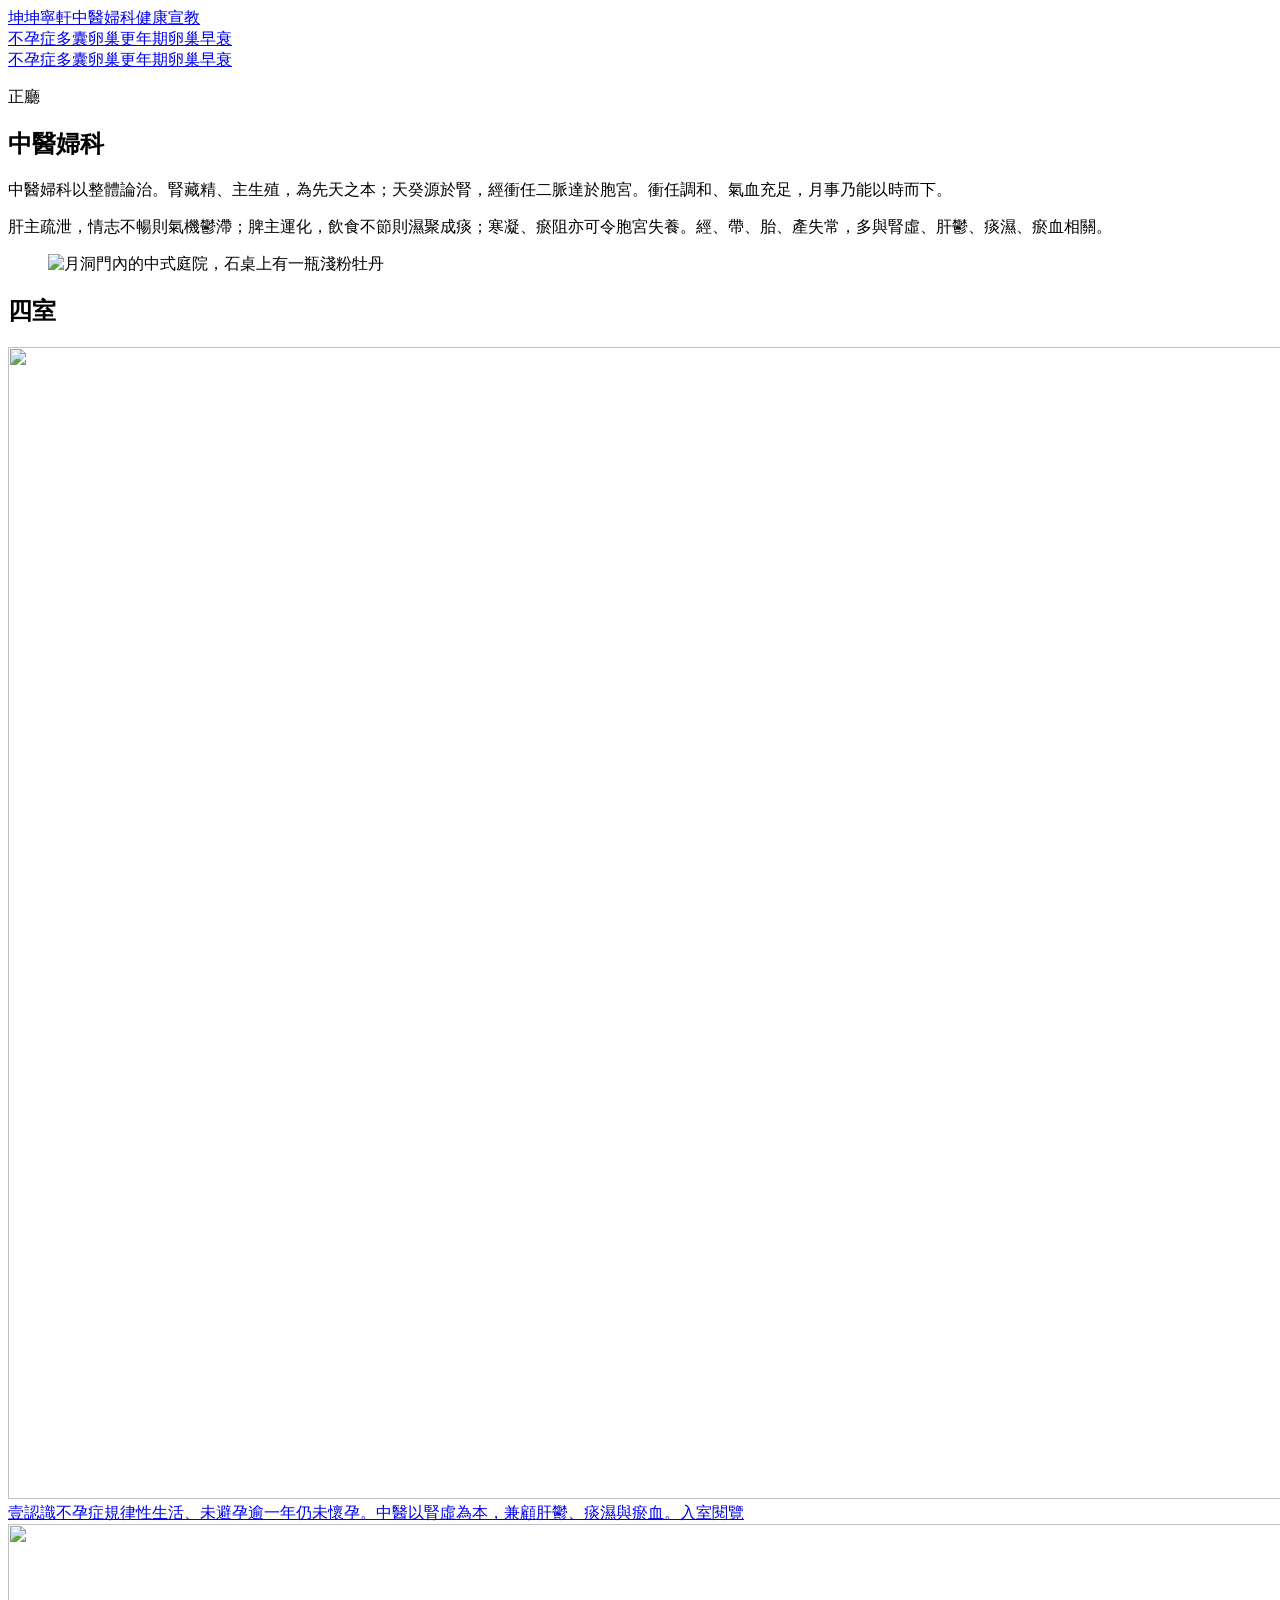
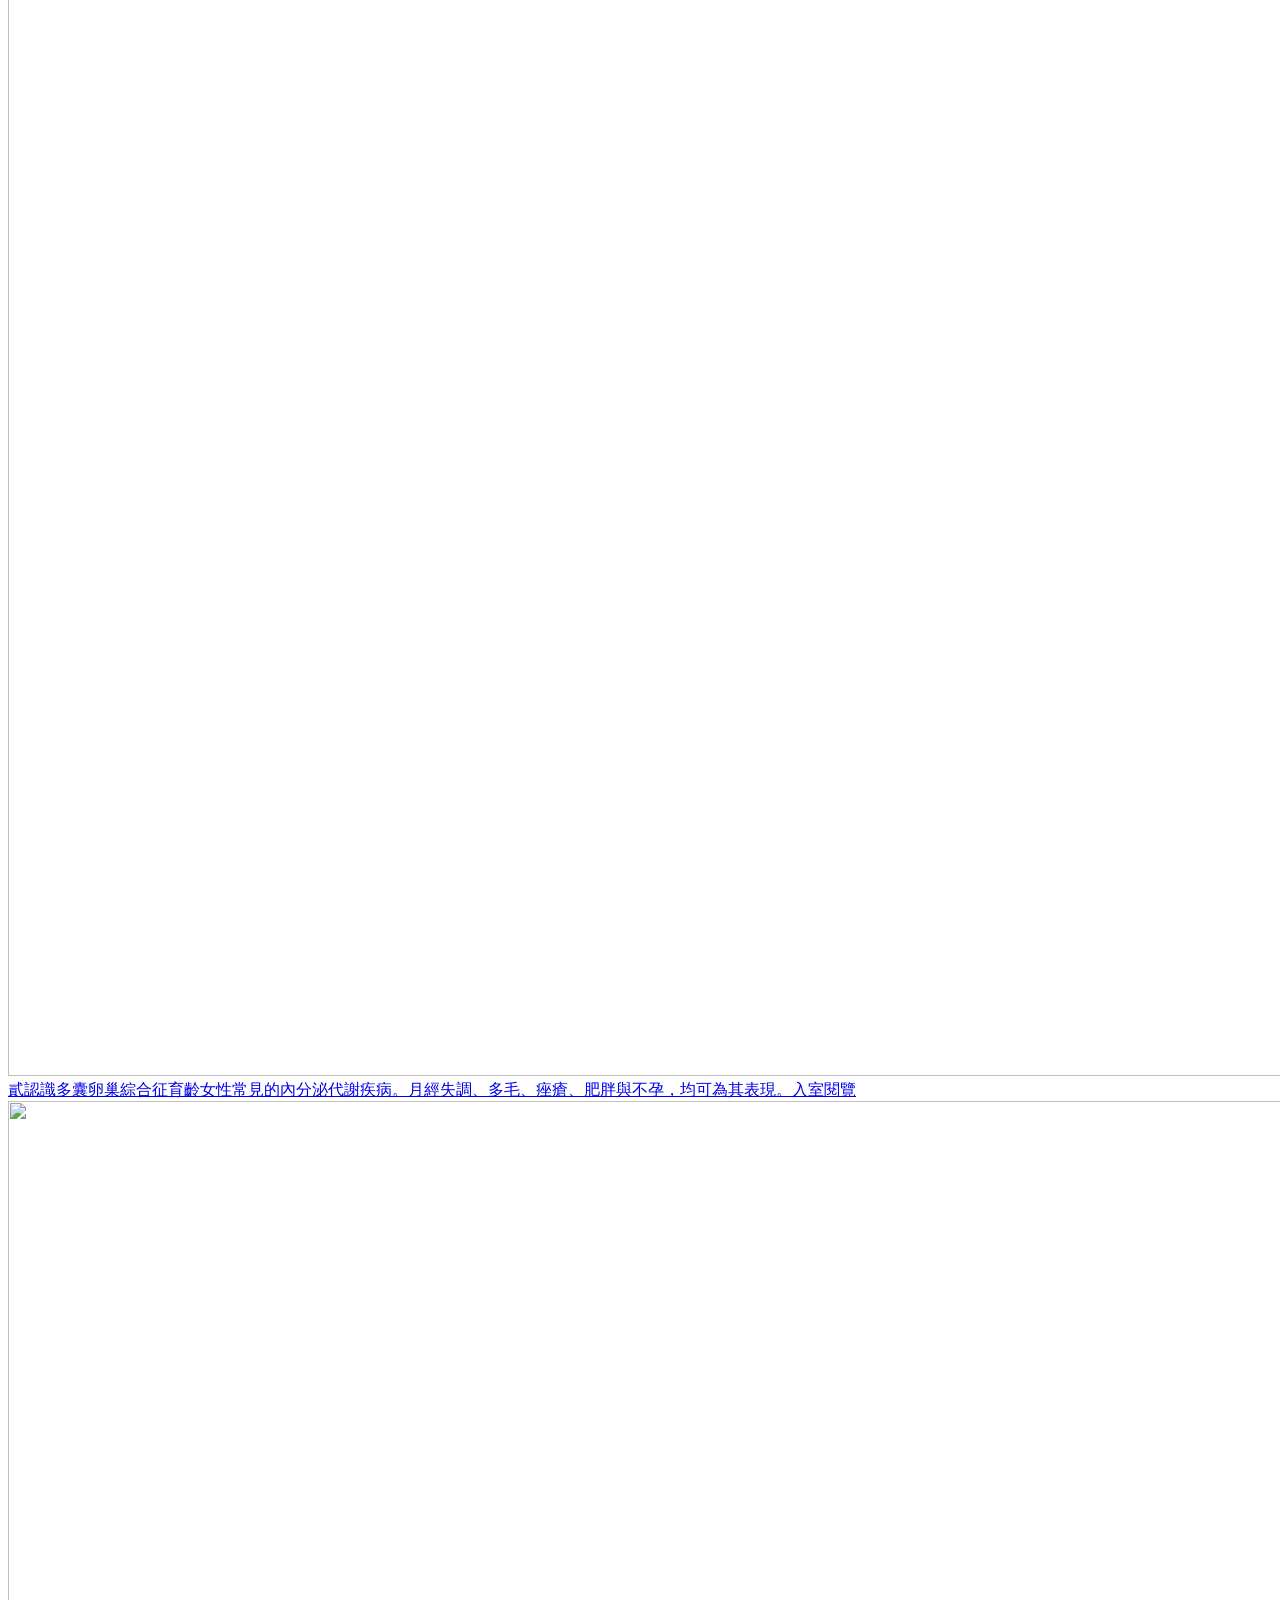
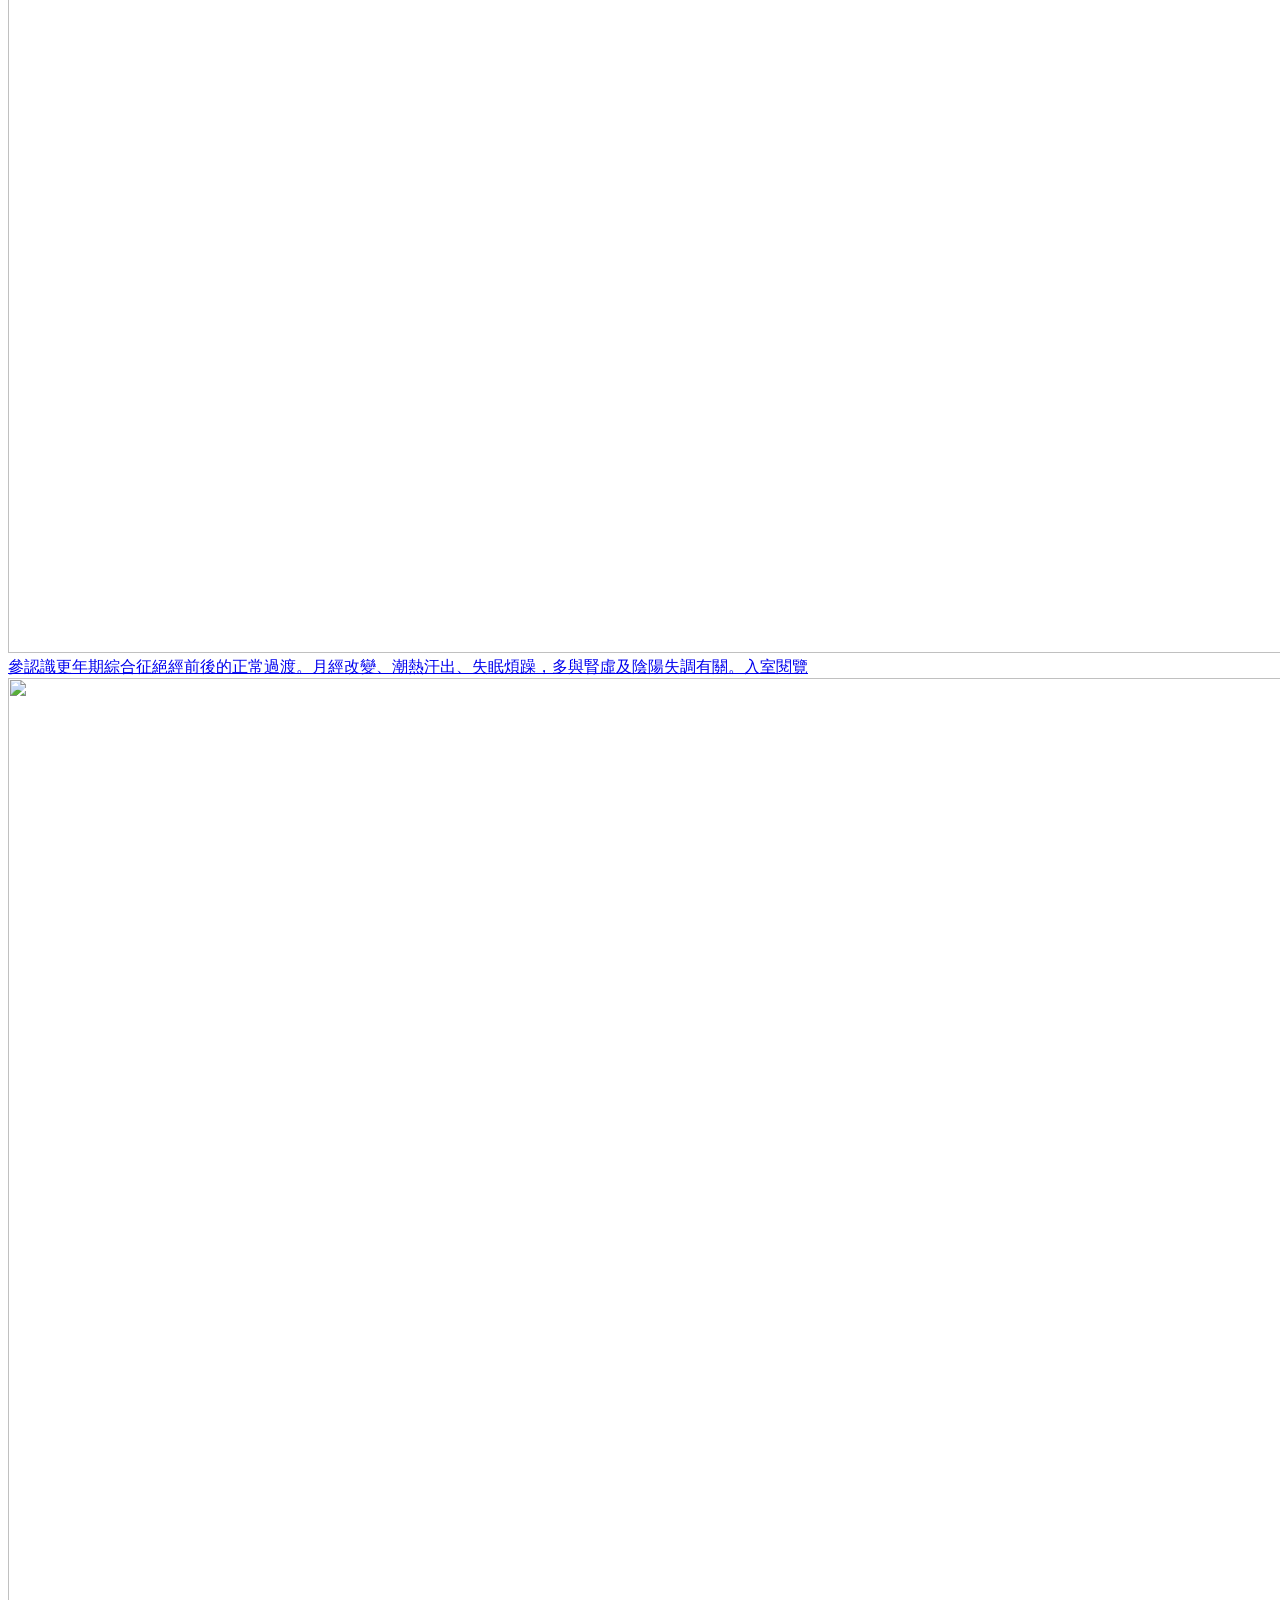
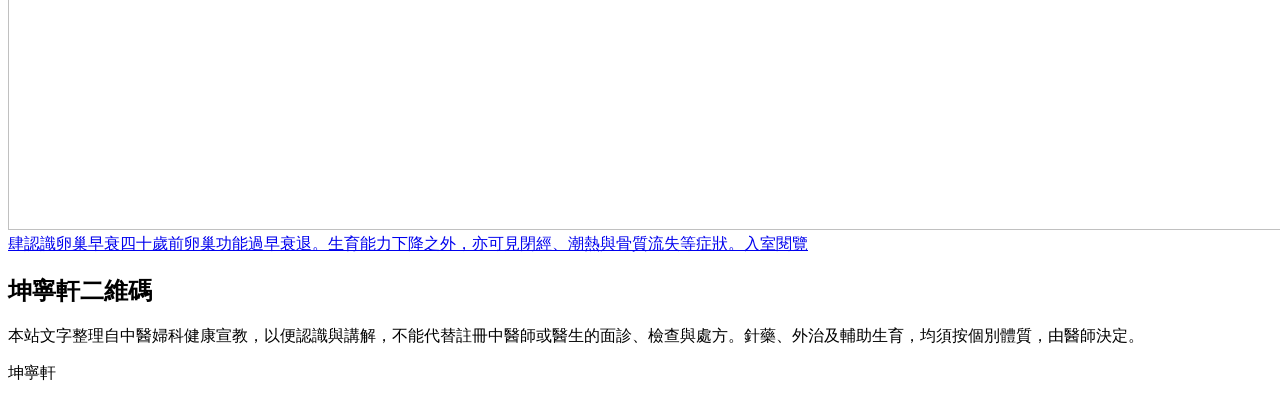
==== index.html @ 0f3685d6 "Mirror site for GitHub Pages /fuke/" ====
<!DOCTYPE html><html lang="zh-Hant" class="antialiased"><head><meta name="twitter:card" content="summary_large_image"><meta property="og:title" content="坤寧軒"><meta property="og:image" content="https://tcmmacau.github.io/fuke/og.jpg"><meta property="og:image:width" content="1200"><meta property="og:image:height" content="630"><meta charSet="utf-8"/><meta name="viewport" content="width=device-width, initial-scale=1"/><link rel="preload" as="image" href="/fuke/images/hero.jpg"/><link rel="stylesheet" href="https://fonts.googleapis.com/css2?family=Noto+Sans+TC:wght@400;500;600&amp;family=Noto+Serif+TC:wght@600;700&amp;display=swap" data-precedence="default"/><link rel="stylesheet" href="/fuke/assets/styles-C9gx3ljH.css" data-precedence="default"/><title>坤寧軒 · 中醫婦科健康宣教</title><meta name="description" content="中醫婦科健康宣教。正廳入內，分四室介紹不孕症、多囊卵巢綜合征、更年期綜合征與卵巢早衰。"/><meta name="theme-color" content="#f6f1e7"/><link rel="modulepreload" href="/fuke/assets/index-DSu3chC8.js"/><link rel="modulepreload" href="/fuke/assets/routes-CISW6oHC.js"/><link rel="modulepreload" href="/fuke/assets/shell-BlpF7mNa.js"/><link rel="icon" type="image/svg+xml" href="/fuke/favicon.svg"/><link rel="preconnect" href="https://fonts.googleapis.com"/><link rel="preconnect" href="https://fonts.gstatic.com" crossorigin="anonymous"/><link rel="manifest" href="/fuke/__grok/manifest.webmanifest"/><link rel="apple-touch-icon" href="/fuke/__grok/icon-180.png"/><meta name="apple-mobile-web-app-title" content="坤寧軒"><meta name="apple-mobile-web-app-status-bar-style" content="black"></head><body><!--$--><div class="flex min-h-screen flex-col"><header class="sticky top-0 z-10 border-b border-line bg-surface/90 backdrop-blur-sm"><div class="h-1 bg-cinnabar"></div><div class="mx-auto flex max-w-5xl items-center justify-between gap-4 px-5 py-3"><a class="flex min-h-11 items-center gap-3 active" href="/fuke/" data-status="active" aria-current="page"><span class="grid size-11 shrink-0 place-items-center border border-cinnabar font-serif text-lg text-cinnabar">坤</span><span><span class="block font-serif text-xl leading-none text-ink">坤寧軒</span><span class="mt-1 block text-sm text-muted">中醫婦科健康宣教</span></span></a><nav class="hidden items-center gap-1 md:flex" aria-label="各室"><a class="min-h-11 px-3 py-2 text-sm text-muted" href="/fuke/rooms/infertility">不孕症</a><a class="min-h-11 px-3 py-2 text-sm text-muted" href="/fuke/rooms/pcos">多囊卵巢</a><a class="min-h-11 px-3 py-2 text-sm text-muted" href="/fuke/rooms/menopause">更年期</a><a class="min-h-11 px-3 py-2 text-sm text-muted" href="/fuke/rooms/poi">卵巢早衰</a></nav></div><nav class="flex gap-1 overflow-x-auto px-5 pb-3 md:hidden" aria-label="各室"><a class="shrink-0 px-3 py-2 text-sm border border-line text-muted" href="/fuke/rooms/infertility">不孕症</a><a class="shrink-0 px-3 py-2 text-sm border border-line text-muted" href="/fuke/rooms/pcos">多囊卵巢</a><a class="shrink-0 px-3 py-2 text-sm border border-line text-muted" href="/fuke/rooms/menopause">更年期</a><a class="shrink-0 px-3 py-2 text-sm border border-line text-muted" href="/fuke/rooms/poi">卵巢早衰</a></nav></header><div class="flex-1"><main><section class="mx-auto grid max-w-5xl items-start gap-8 px-5 py-10 md:grid-cols-2 md:py-16"><div><p class="font-serif text-cinnabar">正廳</p><h1 class="mt-3 font-serif text-4xl leading-tight text-ink md:text-5xl">中醫婦科</h1><p class="body-text mt-6 leading-relaxed text-ink">中醫婦科以整體論治。腎藏精、主生殖，為先天之本；天癸源於腎，經衝任二脈達於胞宮。衝任調和、氣血充足，月事乃能以時而下。</p><p class="body-text mt-4 leading-relaxed text-ink">肝主疏泄，情志不暢則氣機鬱滯；脾主運化，飲食不節則濕聚成痰；寒凝、瘀阻亦可令胞宮失養。經、帶、胎、產失常，多與腎虛、肝鬱、痰濕、瘀血相關。</p></div><figure class="overflow-hidden rounded-card border border-line bg-surface shadow-sm"><img src="/fuke/images/hero.jpg" alt="月洞門內的中式庭院，石桌上有一瓶淺粉牡丹" width="1792" height="1008" class="aspect-video w-full object-cover"/></figure></section><section class="mx-auto max-w-5xl px-5 pb-4" aria-labelledby="rooms-heading"><div class="mb-6 flex items-end justify-between gap-4 border-t border-line pt-8"><h2 id="rooms-heading" class="font-serif text-2xl text-ink">四室</h2></div><div class="grid gap-5 sm:grid-cols-2"><a class="group flex flex-col overflow-hidden rounded-card border border-line bg-surface shadow-sm transition-colors duration-200 hover:border-cinnabar active:scale-[0.96]" href="/fuke/rooms/infertility"><img src="/fuke/images/infertility.jpg" alt="" width="1728" height="1152" loading="lazy" class="aspect-video w-full object-cover"/><span class="flex flex-1 flex-col gap-3 p-5"><span class="font-serif text-cinnabar">壹</span><span class="font-serif text-2xl text-ink">認識不孕症</span><span class="body-text leading-relaxed text-muted">規律性生活、未避孕逾一年仍未懷孕。中醫以腎虛為本，兼顧肝鬱、痰濕與瘀血。</span><span class="mt-auto pt-2 text-sm text-cinnabar">入室閱覽</span></span></a><a class="group flex flex-col overflow-hidden rounded-card border border-line bg-surface shadow-sm transition-colors duration-200 hover:border-cinnabar active:scale-[0.96]" href="/fuke/rooms/pcos"><img src="/fuke/images/pcos.jpg" alt="" width="1728" height="1152" loading="lazy" class="aspect-video w-full object-cover"/><span class="flex flex-1 flex-col gap-3 p-5"><span class="font-serif text-cinnabar">貳</span><span class="font-serif text-2xl text-ink">認識多囊卵巢綜合征</span><span class="body-text leading-relaxed text-muted">育齡女性常見的內分泌代謝疾病。月經失調、多毛、痤瘡、肥胖與不孕，均可為其表現。</span><span class="mt-auto pt-2 text-sm text-cinnabar">入室閱覽</span></span></a><a class="group flex flex-col overflow-hidden rounded-card border border-line bg-surface shadow-sm transition-colors duration-200 hover:border-cinnabar active:scale-[0.96]" href="/fuke/rooms/menopause"><img src="/fuke/images/menopause.jpg" alt="" width="1728" height="1152" loading="lazy" class="aspect-video w-full object-cover"/><span class="flex flex-1 flex-col gap-3 p-5"><span class="font-serif text-cinnabar">參</span><span class="font-serif text-2xl text-ink">認識更年期綜合征</span><span class="body-text leading-relaxed text-muted">絕經前後的正常過渡。月經改變、潮熱汗出、失眠煩躁，多與腎虛及陰陽失調有關。</span><span class="mt-auto pt-2 text-sm text-cinnabar">入室閱覽</span></span></a><a class="group flex flex-col overflow-hidden rounded-card border border-line bg-surface shadow-sm transition-colors duration-200 hover:border-cinnabar active:scale-[0.96]" href="/fuke/rooms/poi"><img src="/fuke/images/poi.jpg" alt="" width="1728" height="1152" loading="lazy" class="aspect-video w-full object-cover"/><span class="flex flex-1 flex-col gap-3 p-5"><span class="font-serif text-cinnabar">肆</span><span class="font-serif text-2xl text-ink">認識卵巢早衰</span><span class="body-text leading-relaxed text-muted">四十歲前卵巢功能過早衰退。生育能力下降之外，亦可見閉經、潮熱與骨質流失等症狀。</span><span class="mt-auto pt-2 text-sm text-cinnabar">入室閱覽</span></span></a></div></section><section class="mx-auto flex max-w-5xl flex-col items-center px-5 pt-12 pb-4" aria-labelledby="qr-heading"><h2 id="qr-heading" class="sr-only">坤寧軒二維碼</h2><div class="w-full max-w-[420px]" aria-busy="true"><div class="aspect-square w-full border border-line bg-surface"></div></div></section></main></div><footer class="mt-16 border-t border-line"><div class="mx-auto max-w-5xl px-5 py-8"><p class="body-text mx-auto max-w-3xl text-sm leading-relaxed text-muted">本站文字整理自中醫婦科健康宣教，以便認識與講解，不能代替註冊中醫師或醫生的面診、檢查與處方。針藥、外治及輔助生育，均須按個別體質，由醫師決定。</p><p class="mx-auto mt-4 max-w-3xl font-serif text-ink">坤寧軒</p></div></footer></div><!--/$--><script data-tsr-stream-part="">(self.$R=self.$R||{})["tsr"]=[];self.$_TSR={h(){this.hydrated=!0,this.c()},e(){this.streamEnded=!0,this.c()},c(){this.hydrated&&this.streamEnded&&(delete self.$_TSR,delete self.$R.tsr)},p(e){this.initialized?e():this.buffer.push(e)},buffer:[]};$_TSR.router=($R=>$R[0]={manifest:$R[1]={routes:$R[2]={__root__:$R[3]={preloads:$R[4]=["/fuke/assets/index-DSu3chC8.js"],scripts:$R[5]=[$R[6]={attrs:$R[7]={type:"module",async:!0,src:"/fuke/assets/index-DSu3chC8.js"}}]},"/":$R[8]={preloads:$R[9]=["/fuke/assets/routes-CISW6oHC.js","/fuke/assets/shell-BlpF7mNa.js"]}}},matches:$R[10]=[$R[11]={i:"__root__ ",u:1792129127802,s:"success",ssr:!0},$R[12]={i:"  ",u:1792129127802,s:"success",ssr:!0}]})($R["tsr"]);$_TSR.e();{let s=document.currentScript,p;while((p=s.previousElementSibling)&&p.hasAttribute('data-tsr-stream-part'))p.remove();s.remove()}</script><script type="module" async="" src="/fuke/assets/index-DSu3chC8.js"></script><script>document.currentScript.remove();/*$tsr-stream-boundary*/</script></body></html>
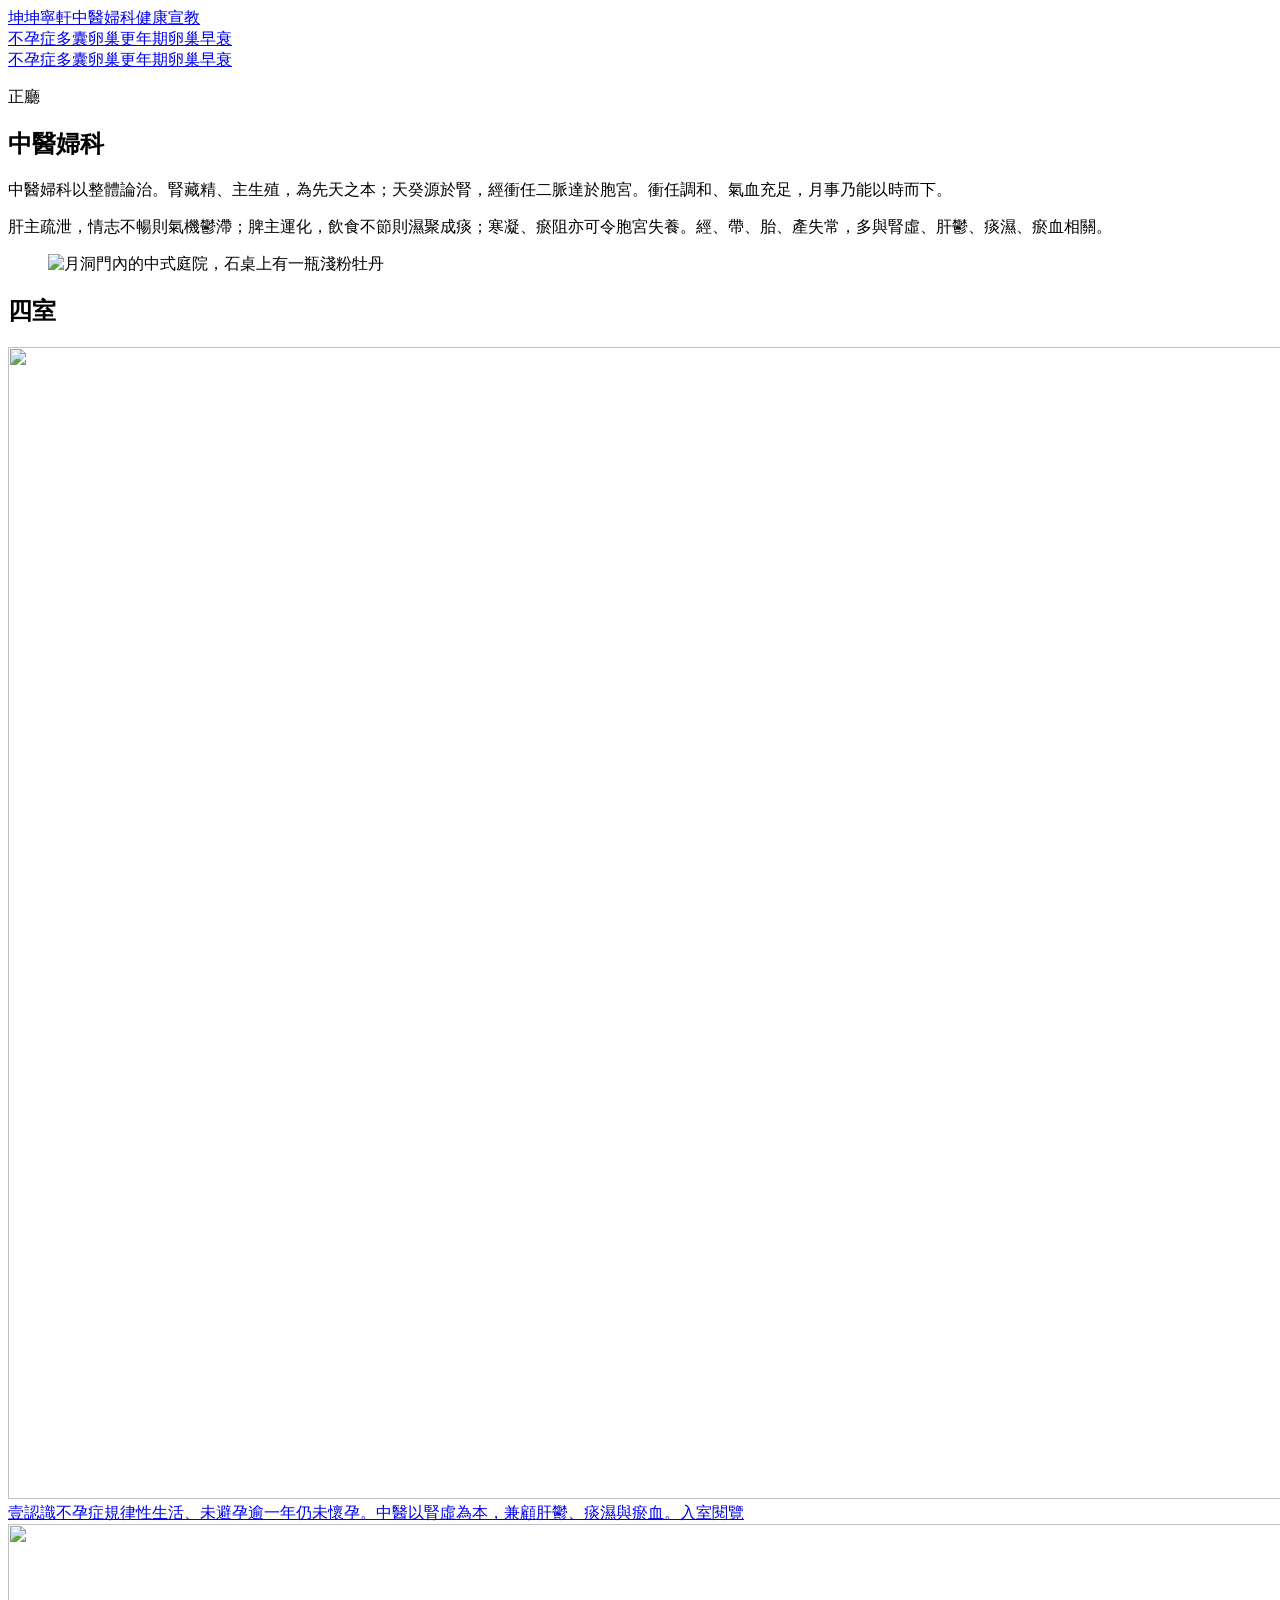
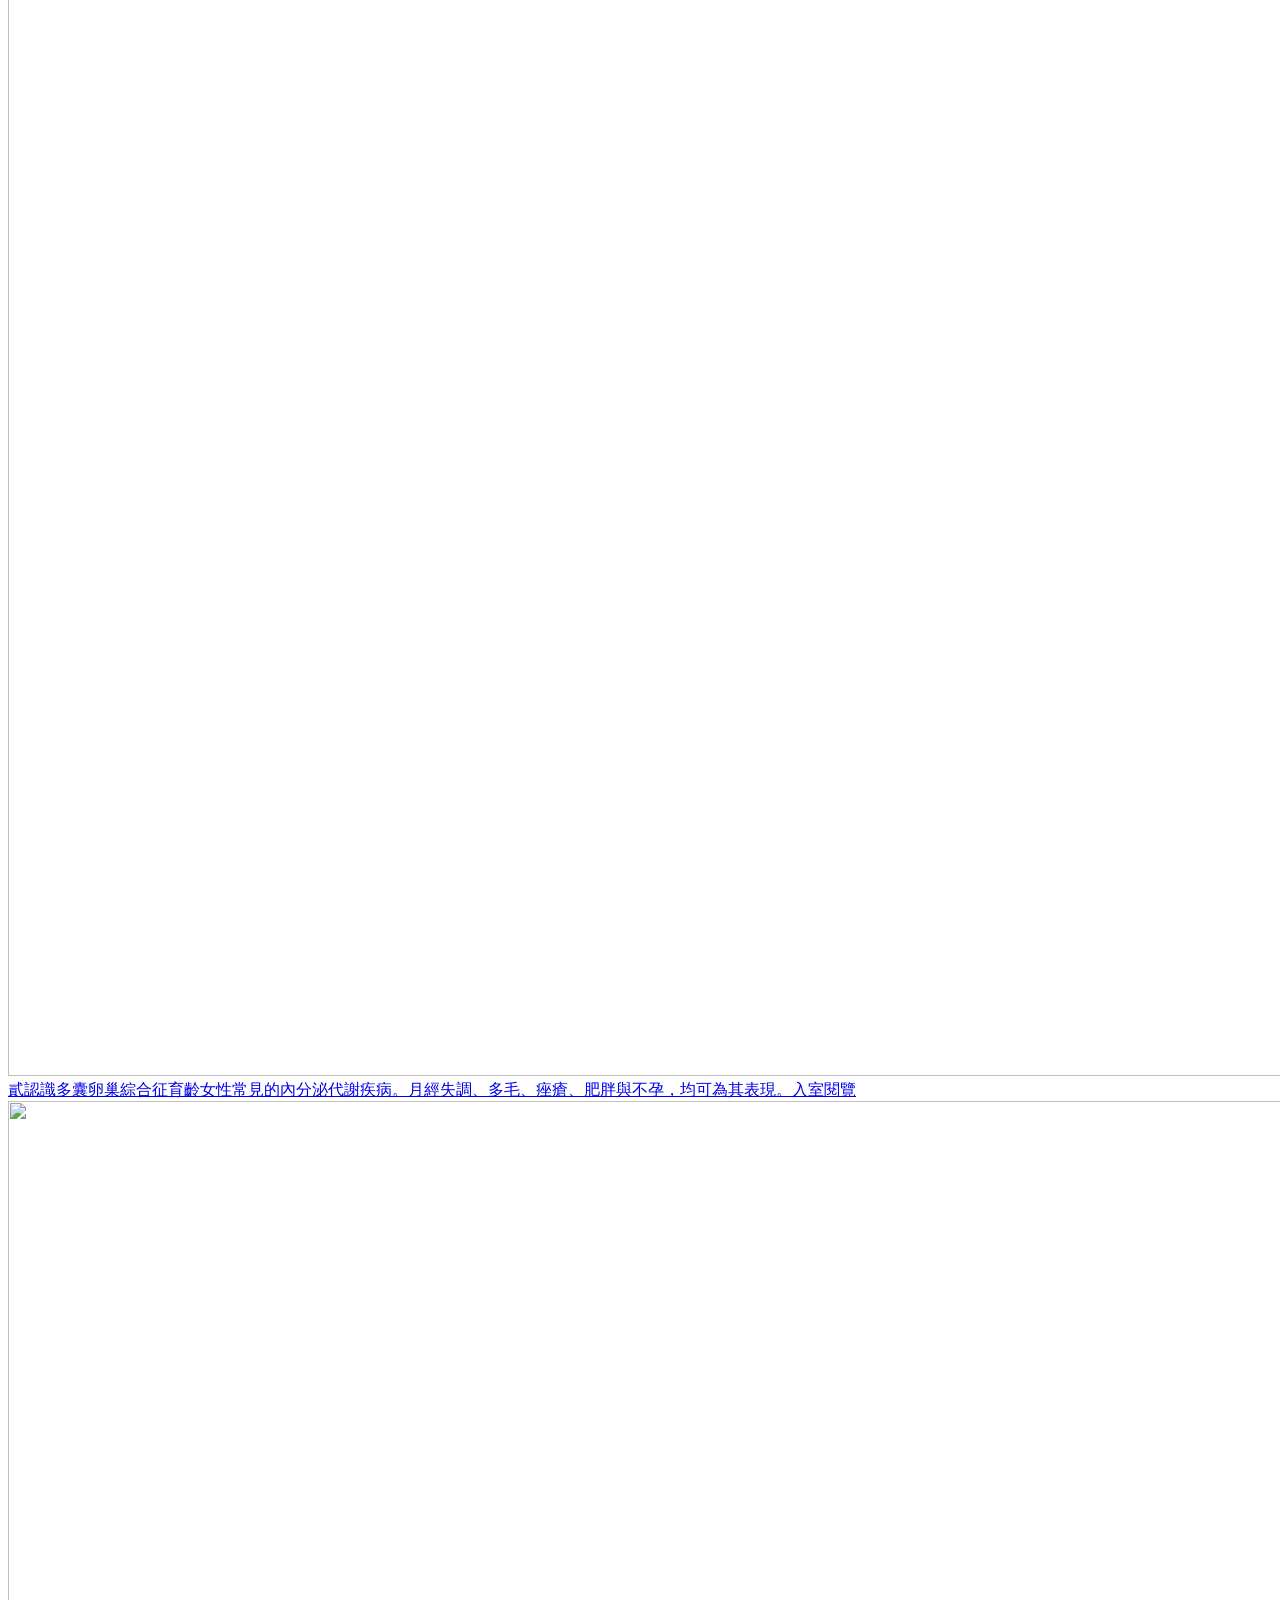
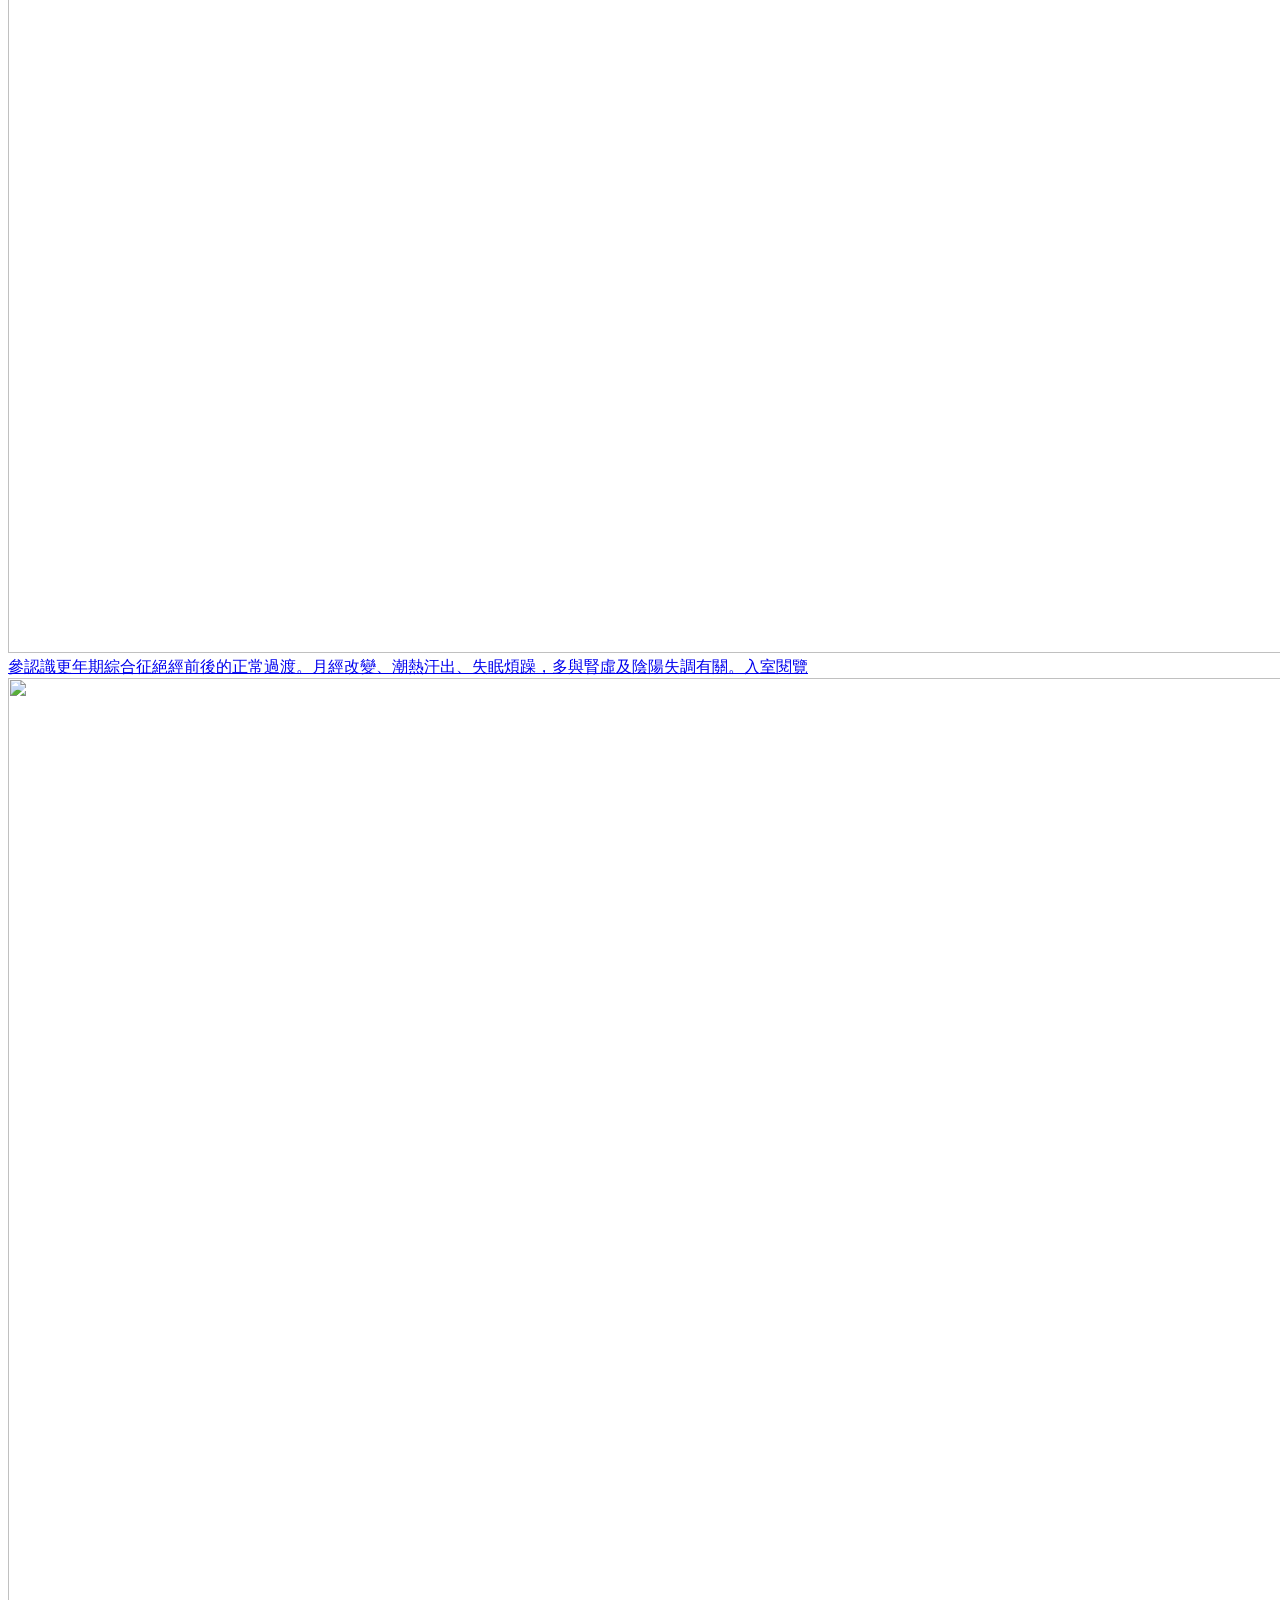
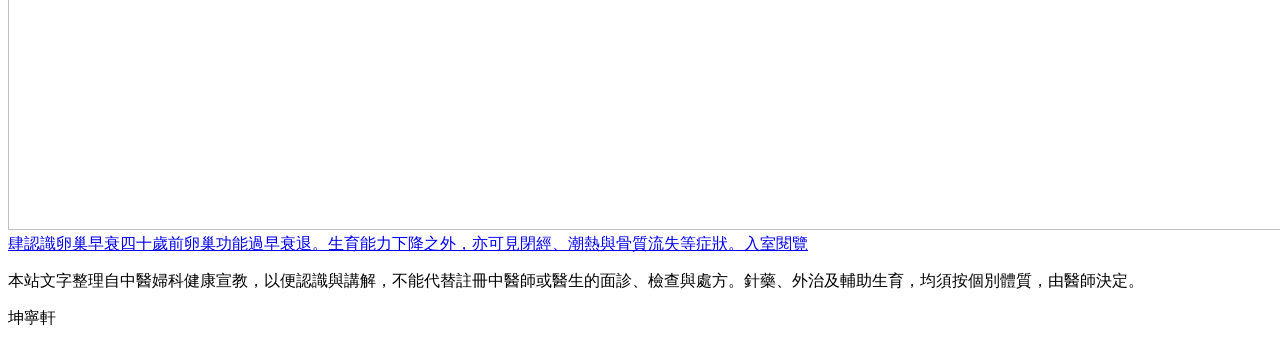
==== commit 1aa1218d: "Remove on-site QR code section" ====
--- a/index.html
+++ b/index.html
@@ -1 +1 @@
-<!DOCTYPE html><html lang="zh-Hant" class="antialiased"><head><meta name="twitter:card" content="summary_large_image"><meta property="og:title" content="坤寧軒"><meta property="og:image" content="https://tcmmacau.github.io/fuke/og.jpg"><meta property="og:image:width" content="1200"><meta property="og:image:height" content="630"><meta charSet="utf-8"/><meta name="viewport" content="width=device-width, initial-scale=1"/><link rel="preload" as="image" href="/fuke/images/hero.jpg"/><link rel="stylesheet" href="https://fonts.googleapis.com/css2?family=Noto+Sans+TC:wght@400;500;600&amp;family=Noto+Serif+TC:wght@600;700&amp;display=swap" data-precedence="default"/><link rel="stylesheet" href="/fuke/assets/styles-C9gx3ljH.css" data-precedence="default"/><title>坤寧軒 · 中醫婦科健康宣教</title><meta name="description" content="中醫婦科健康宣教。正廳入內，分四室介紹不孕症、多囊卵巢綜合征、更年期綜合征與卵巢早衰。"/><meta name="theme-color" content="#f6f1e7"/><link rel="modulepreload" href="/fuke/assets/index-DSu3chC8.js"/><link rel="modulepreload" href="/fuke/assets/routes-CISW6oHC.js"/><link rel="modulepreload" href="/fuke/assets/shell-BlpF7mNa.js"/><link rel="icon" type="image/svg+xml" href="/fuke/favicon.svg"/><link rel="preconnect" href="https://fonts.googleapis.com"/><link rel="preconnect" href="https://fonts.gstatic.com" crossorigin="anonymous"/><link rel="manifest" href="/fuke/__grok/manifest.webmanifest"/><link rel="apple-touch-icon" href="/fuke/__grok/icon-180.png"/><meta name="apple-mobile-web-app-title" content="坤寧軒"><meta name="apple-mobile-web-app-status-bar-style" content="black"></head><body><!--$--><div class="flex min-h-screen flex-col"><header class="sticky top-0 z-10 border-b border-line bg-surface/90 backdrop-blur-sm"><div class="h-1 bg-cinnabar"></div><div class="mx-auto flex max-w-5xl items-center justify-between gap-4 px-5 py-3"><a class="flex min-h-11 items-center gap-3 active" href="/fuke/" data-status="active" aria-current="page"><span class="grid size-11 shrink-0 place-items-center border border-cinnabar font-serif text-lg text-cinnabar">坤</span><span><span class="block font-serif text-xl leading-none text-ink">坤寧軒</span><span class="mt-1 block text-sm text-muted">中醫婦科健康宣教</span></span></a><nav class="hidden items-center gap-1 md:flex" aria-label="各室"><a class="min-h-11 px-3 py-2 text-sm text-muted" href="/fuke/rooms/infertility">不孕症</a><a class="min-h-11 px-3 py-2 text-sm text-muted" href="/fuke/rooms/pcos">多囊卵巢</a><a class="min-h-11 px-3 py-2 text-sm text-muted" href="/fuke/rooms/menopause">更年期</a><a class="min-h-11 px-3 py-2 text-sm text-muted" href="/fuke/rooms/poi">卵巢早衰</a></nav></div><nav class="flex gap-1 overflow-x-auto px-5 pb-3 md:hidden" aria-label="各室"><a class="shrink-0 px-3 py-2 text-sm border border-line text-muted" href="/fuke/rooms/infertility">不孕症</a><a class="shrink-0 px-3 py-2 text-sm border border-line text-muted" href="/fuke/rooms/pcos">多囊卵巢</a><a class="shrink-0 px-3 py-2 text-sm border border-line text-muted" href="/fuke/rooms/menopause">更年期</a><a class="shrink-0 px-3 py-2 text-sm border border-line text-muted" href="/fuke/rooms/poi">卵巢早衰</a></nav></header><div class="flex-1"><main><section class="mx-auto grid max-w-5xl items-start gap-8 px-5 py-10 md:grid-cols-2 md:py-16"><div><p class="font-serif text-cinnabar">正廳</p><h1 class="mt-3 font-serif text-4xl leading-tight text-ink md:text-5xl">中醫婦科</h1><p class="body-text mt-6 leading-relaxed text-ink">中醫婦科以整體論治。腎藏精、主生殖，為先天之本；天癸源於腎，經衝任二脈達於胞宮。衝任調和、氣血充足，月事乃能以時而下。</p><p class="body-text mt-4 leading-relaxed text-ink">肝主疏泄，情志不暢則氣機鬱滯；脾主運化，飲食不節則濕聚成痰；寒凝、瘀阻亦可令胞宮失養。經、帶、胎、產失常，多與腎虛、肝鬱、痰濕、瘀血相關。</p></div><figure class="overflow-hidden rounded-card border border-line bg-surface shadow-sm"><img src="/fuke/images/hero.jpg" alt="月洞門內的中式庭院，石桌上有一瓶淺粉牡丹" width="1792" height="1008" class="aspect-video w-full object-cover"/></figure></section><section class="mx-auto max-w-5xl px-5 pb-4" aria-labelledby="rooms-heading"><div class="mb-6 flex items-end justify-between gap-4 border-t border-line pt-8"><h2 id="rooms-heading" class="font-serif text-2xl text-ink">四室</h2></div><div class="grid gap-5 sm:grid-cols-2"><a class="group flex flex-col overflow-hidden rounded-card border border-line bg-surface shadow-sm transition-colors duration-200 hover:border-cinnabar active:scale-[0.96]" href="/fuke/rooms/infertility"><img src="/fuke/images/infertility.jpg" alt="" width="1728" height="1152" loading="lazy" class="aspect-video w-full object-cover"/><span class="flex flex-1 flex-col gap-3 p-5"><span class="font-serif text-cinnabar">壹</span><span class="font-serif text-2xl text-ink">認識不孕症</span><span class="body-text leading-relaxed text-muted">規律性生活、未避孕逾一年仍未懷孕。中醫以腎虛為本，兼顧肝鬱、痰濕與瘀血。</span><span class="mt-auto pt-2 text-sm text-cinnabar">入室閱覽</span></span></a><a class="group flex flex-col overflow-hidden rounded-card border border-line bg-surface shadow-sm transition-colors duration-200 hover:border-cinnabar active:scale-[0.96]" href="/fuke/rooms/pcos"><img src="/fuke/images/pcos.jpg" alt="" width="1728" height="1152" loading="lazy" class="aspect-video w-full object-cover"/><span class="flex flex-1 flex-col gap-3 p-5"><span class="font-serif text-cinnabar">貳</span><span class="font-serif text-2xl text-ink">認識多囊卵巢綜合征</span><span class="body-text leading-relaxed text-muted">育齡女性常見的內分泌代謝疾病。月經失調、多毛、痤瘡、肥胖與不孕，均可為其表現。</span><span class="mt-auto pt-2 text-sm text-cinnabar">入室閱覽</span></span></a><a class="group flex flex-col overflow-hidden rounded-card border border-line bg-surface shadow-sm transition-colors duration-200 hover:border-cinnabar active:scale-[0.96]" href="/fuke/rooms/menopause"><img src="/fuke/images/menopause.jpg" alt="" width="1728" height="1152" loading="lazy" class="aspect-video w-full object-cover"/><span class="flex flex-1 flex-col gap-3 p-5"><span class="font-serif text-cinnabar">參</span><span class="font-serif text-2xl text-ink">認識更年期綜合征</span><span class="body-text leading-relaxed text-muted">絕經前後的正常過渡。月經改變、潮熱汗出、失眠煩躁，多與腎虛及陰陽失調有關。</span><span class="mt-auto pt-2 text-sm text-cinnabar">入室閱覽</span></span></a><a class="group flex flex-col overflow-hidden rounded-card border border-line bg-surface shadow-sm transition-colors duration-200 hover:border-cinnabar active:scale-[0.96]" href="/fuke/rooms/poi"><img src="/fuke/images/poi.jpg" alt="" width="1728" height="1152" loading="lazy" class="aspect-video w-full object-cover"/><span class="flex flex-1 flex-col gap-3 p-5"><span class="font-serif text-cinnabar">肆</span><span class="font-serif text-2xl text-ink">認識卵巢早衰</span><span class="body-text leading-relaxed text-muted">四十歲前卵巢功能過早衰退。生育能力下降之外，亦可見閉經、潮熱與骨質流失等症狀。</span><span class="mt-auto pt-2 text-sm text-cinnabar">入室閱覽</span></span></a></div></section><section class="mx-auto flex max-w-5xl flex-col items-center px-5 pt-12 pb-4" aria-labelledby="qr-heading"><h2 id="qr-heading" class="sr-only">坤寧軒二維碼</h2><div class="w-full max-w-[420px]" aria-busy="true"><div class="aspect-square w-full border border-line bg-surface"></div></div></section></main></div><footer class="mt-16 border-t border-line"><div class="mx-auto max-w-5xl px-5 py-8"><p class="body-text mx-auto max-w-3xl text-sm leading-relaxed text-muted">本站文字整理自中醫婦科健康宣教，以便認識與講解，不能代替註冊中醫師或醫生的面診、檢查與處方。針藥、外治及輔助生育，均須按個別體質，由醫師決定。</p><p class="mx-auto mt-4 max-w-3xl font-serif text-ink">坤寧軒</p></div></footer></div><!--/$--><script data-tsr-stream-part="">(self.$R=self.$R||{})["tsr"]=[];self.$_TSR={h(){this.hydrated=!0,this.c()},e(){this.streamEnded=!0,this.c()},c(){this.hydrated&&this.streamEnded&&(delete self.$_TSR,delete self.$R.tsr)},p(e){this.initialized?e():this.buffer.push(e)},buffer:[]};$_TSR.router=($R=>$R[0]={manifest:$R[1]={routes:$R[2]={__root__:$R[3]={preloads:$R[4]=["/fuke/assets/index-DSu3chC8.js"],scripts:$R[5]=[$R[6]={attrs:$R[7]={type:"module",async:!0,src:"/fuke/assets/index-DSu3chC8.js"}}]},"/":$R[8]={preloads:$R[9]=["/fuke/assets/routes-CISW6oHC.js","/fuke/assets/shell-BlpF7mNa.js"]}}},matches:$R[10]=[$R[11]={i:"__root__ ",u:1792129127802,s:"success",ssr:!0},$R[12]={i:"  ",u:1792129127802,s:"success",ssr:!0}]})($R["tsr"]);$_TSR.e();{let s=document.currentScript,p;while((p=s.previousElementSibling)&&p.hasAttribute('data-tsr-stream-part'))p.remove();s.remove()}</script><script type="module" async="" src="/fuke/assets/index-DSu3chC8.js"></script><script>document.currentScript.remove();/*$tsr-stream-boundary*/</script></body></html>+<!DOCTYPE html><html lang="zh-Hant" class="antialiased"><head><meta name="twitter:card" content="summary_large_image"><meta property="og:title" content="坤寧軒"><meta property="og:image" content="https://tcmmacau.github.io/fuke/og.jpg"><meta property="og:image:width" content="1200"><meta property="og:image:height" content="630"><meta charSet="utf-8"/><meta name="viewport" content="width=device-width, initial-scale=1"/><link rel="preload" as="image" href="/fuke/images/hero.jpg"/><link rel="stylesheet" href="https://fonts.googleapis.com/css2?family=Noto+Sans+TC:wght@400;500;600&amp;family=Noto+Serif+TC:wght@600;700&amp;display=swap" data-precedence="default"/><link rel="stylesheet" href="/fuke/assets/styles-C9gx3ljH.css" data-precedence="default"/><title>坤寧軒 · 中醫婦科健康宣教</title><meta name="description" content="中醫婦科健康宣教。正廳入內，分四室介紹不孕症、多囊卵巢綜合征、更年期綜合征與卵巢早衰。"/><meta name="theme-color" content="#f6f1e7"/><link rel="modulepreload" href="/fuke/assets/index-DSu3chC8.js"/><link rel="modulepreload" href="/fuke/assets/routes-CISW6oHC.js"/><link rel="modulepreload" href="/fuke/assets/shell-BlpF7mNa.js"/><link rel="icon" type="image/svg+xml" href="/fuke/favicon.svg"/><link rel="preconnect" href="https://fonts.googleapis.com"/><link rel="preconnect" href="https://fonts.gstatic.com" crossorigin="anonymous"/><link rel="manifest" href="/fuke/__grok/manifest.webmanifest"/><link rel="apple-touch-icon" href="/fuke/__grok/icon-180.png"/><meta name="apple-mobile-web-app-title" content="坤寧軒"><meta name="apple-mobile-web-app-status-bar-style" content="black"><script data-goatcounter="https://tcmmacau.goatcounter.com/count" async src="//gc.zgo.at/count.js"></script></head><body><!--$--><div class="flex min-h-screen flex-col"><header class="sticky top-0 z-10 border-b border-line bg-surface/90 backdrop-blur-sm"><div class="h-1 bg-cinnabar"></div><div class="mx-auto flex max-w-5xl items-center justify-between gap-4 px-5 py-3"><a class="flex min-h-11 items-center gap-3 active" href="/fuke/" data-status="active" aria-current="page"><span class="grid size-11 shrink-0 place-items-center border border-cinnabar font-serif text-lg text-cinnabar">坤</span><span><span class="block font-serif text-xl leading-none text-ink">坤寧軒</span><span class="mt-1 block text-sm text-muted">中醫婦科健康宣教</span></span></a><nav class="hidden items-center gap-1 md:flex" aria-label="各室"><a class="min-h-11 px-3 py-2 text-sm text-muted" href="/fuke/rooms/infertility">不孕症</a><a class="min-h-11 px-3 py-2 text-sm text-muted" href="/fuke/rooms/pcos">多囊卵巢</a><a class="min-h-11 px-3 py-2 text-sm text-muted" href="/fuke/rooms/menopause">更年期</a><a class="min-h-11 px-3 py-2 text-sm text-muted" href="/fuke/rooms/poi">卵巢早衰</a></nav></div><nav class="flex gap-1 overflow-x-auto px-5 pb-3 md:hidden" aria-label="各室"><a class="shrink-0 px-3 py-2 text-sm border border-line text-muted" href="/fuke/rooms/infertility">不孕症</a><a class="shrink-0 px-3 py-2 text-sm border border-line text-muted" href="/fuke/rooms/pcos">多囊卵巢</a><a class="shrink-0 px-3 py-2 text-sm border border-line text-muted" href="/fuke/rooms/menopause">更年期</a><a class="shrink-0 px-3 py-2 text-sm border border-line text-muted" href="/fuke/rooms/poi">卵巢早衰</a></nav></header><div class="flex-1"><main><section class="mx-auto grid max-w-5xl items-start gap-8 px-5 py-10 md:grid-cols-2 md:py-16"><div><p class="font-serif text-cinnabar">正廳</p><h1 class="mt-3 font-serif text-4xl leading-tight text-ink md:text-5xl">中醫婦科</h1><p class="body-text mt-6 leading-relaxed text-ink">中醫婦科以整體論治。腎藏精、主生殖，為先天之本；天癸源於腎，經衝任二脈達於胞宮。衝任調和、氣血充足，月事乃能以時而下。</p><p class="body-text mt-4 leading-relaxed text-ink">肝主疏泄，情志不暢則氣機鬱滯；脾主運化，飲食不節則濕聚成痰；寒凝、瘀阻亦可令胞宮失養。經、帶、胎、產失常，多與腎虛、肝鬱、痰濕、瘀血相關。</p></div><figure class="overflow-hidden rounded-card border border-line bg-surface shadow-sm"><img src="/fuke/images/hero.jpg" alt="月洞門內的中式庭院，石桌上有一瓶淺粉牡丹" width="1792" height="1008" class="aspect-video w-full object-cover"/></figure></section><section class="mx-auto max-w-5xl px-5 pb-4" aria-labelledby="rooms-heading"><div class="mb-6 flex items-end justify-between gap-4 border-t border-line pt-8"><h2 id="rooms-heading" class="font-serif text-2xl text-ink">四室</h2></div><div class="grid gap-5 sm:grid-cols-2"><a class="group flex flex-col overflow-hidden rounded-card border border-line bg-surface shadow-sm transition-colors duration-200 hover:border-cinnabar active:scale-[0.96]" href="/fuke/rooms/infertility"><img src="/fuke/images/infertility.jpg" alt="" width="1728" height="1152" loading="lazy" class="aspect-video w-full object-cover"/><span class="flex flex-1 flex-col gap-3 p-5"><span class="font-serif text-cinnabar">壹</span><span class="font-serif text-2xl text-ink">認識不孕症</span><span class="body-text leading-relaxed text-muted">規律性生活、未避孕逾一年仍未懷孕。中醫以腎虛為本，兼顧肝鬱、痰濕與瘀血。</span><span class="mt-auto pt-2 text-sm text-cinnabar">入室閱覽</span></span></a><a class="group flex flex-col overflow-hidden rounded-card border border-line bg-surface shadow-sm transition-colors duration-200 hover:border-cinnabar active:scale-[0.96]" href="/fuke/rooms/pcos"><img src="/fuke/images/pcos.jpg" alt="" width="1728" height="1152" loading="lazy" class="aspect-video w-full object-cover"/><span class="flex flex-1 flex-col gap-3 p-5"><span class="font-serif text-cinnabar">貳</span><span class="font-serif text-2xl text-ink">認識多囊卵巢綜合征</span><span class="body-text leading-relaxed text-muted">育齡女性常見的內分泌代謝疾病。月經失調、多毛、痤瘡、肥胖與不孕，均可為其表現。</span><span class="mt-auto pt-2 text-sm text-cinnabar">入室閱覽</span></span></a><a class="group flex flex-col overflow-hidden rounded-card border border-line bg-surface shadow-sm transition-colors duration-200 hover:border-cinnabar active:scale-[0.96]" href="/fuke/rooms/menopause"><img src="/fuke/images/menopause.jpg" alt="" width="1728" height="1152" loading="lazy" class="aspect-video w-full object-cover"/><span class="flex flex-1 flex-col gap-3 p-5"><span class="font-serif text-cinnabar">參</span><span class="font-serif text-2xl text-ink">認識更年期綜合征</span><span class="body-text leading-relaxed text-muted">絕經前後的正常過渡。月經改變、潮熱汗出、失眠煩躁，多與腎虛及陰陽失調有關。</span><span class="mt-auto pt-2 text-sm text-cinnabar">入室閱覽</span></span></a><a class="group flex flex-col overflow-hidden rounded-card border border-line bg-surface shadow-sm transition-colors duration-200 hover:border-cinnabar active:scale-[0.96]" href="/fuke/rooms/poi"><img src="/fuke/images/poi.jpg" alt="" width="1728" height="1152" loading="lazy" class="aspect-video w-full object-cover"/><span class="flex flex-1 flex-col gap-3 p-5"><span class="font-serif text-cinnabar">肆</span><span class="font-serif text-2xl text-ink">認識卵巢早衰</span><span class="body-text leading-relaxed text-muted">四十歲前卵巢功能過早衰退。生育能力下降之外，亦可見閉經、潮熱與骨質流失等症狀。</span><span class="mt-auto pt-2 text-sm text-cinnabar">入室閱覽</span></span></a></div></section></main></div><footer class="mt-16 border-t border-line"><div class="mx-auto max-w-5xl px-5 py-8"><p class="body-text mx-auto max-w-3xl text-sm leading-relaxed text-muted">本站文字整理自中醫婦科健康宣教，以便認識與講解，不能代替註冊中醫師或醫生的面診、檢查與處方。針藥、外治及輔助生育，均須按個別體質，由醫師決定。</p><p class="mx-auto mt-4 max-w-3xl font-serif text-ink">坤寧軒</p></div></footer></div><!--/$--><script data-tsr-stream-part="">(self.$R=self.$R||{})["tsr"]=[];self.$_TSR={h(){this.hydrated=!0,this.c()},e(){this.streamEnded=!0,this.c()},c(){this.hydrated&&this.streamEnded&&(delete self.$_TSR,delete self.$R.tsr)},p(e){this.initialized?e():this.buffer.push(e)},buffer:[]};$_TSR.router=($R=>$R[0]={manifest:$R[1]={routes:$R[2]={__root__:$R[3]={preloads:$R[4]=["/fuke/assets/index-DSu3chC8.js"],scripts:$R[5]=[$R[6]={attrs:$R[7]={type:"module",async:!0,src:"/fuke/assets/index-DSu3chC8.js"}}]},"/":$R[8]={preloads:$R[9]=["/fuke/assets/routes-CISW6oHC.js","/fuke/assets/shell-BlpF7mNa.js"]}}},matches:$R[10]=[$R[11]={i:"__root__ ",u:1792129127802,s:"success",ssr:!0},$R[12]={i:"  ",u:1792129127802,s:"success",ssr:!0}]})($R["tsr"]);$_TSR.e();{let s=document.currentScript,p;while((p=s.previousElementSibling)&&p.hasAttribute('data-tsr-stream-part'))p.remove();s.remove()}</script><script type="module" async="" src="/fuke/assets/index-DSu3chC8.js"></script><script>document.currentScript.remove();/*$tsr-stream-boundary*/</script></body></html>
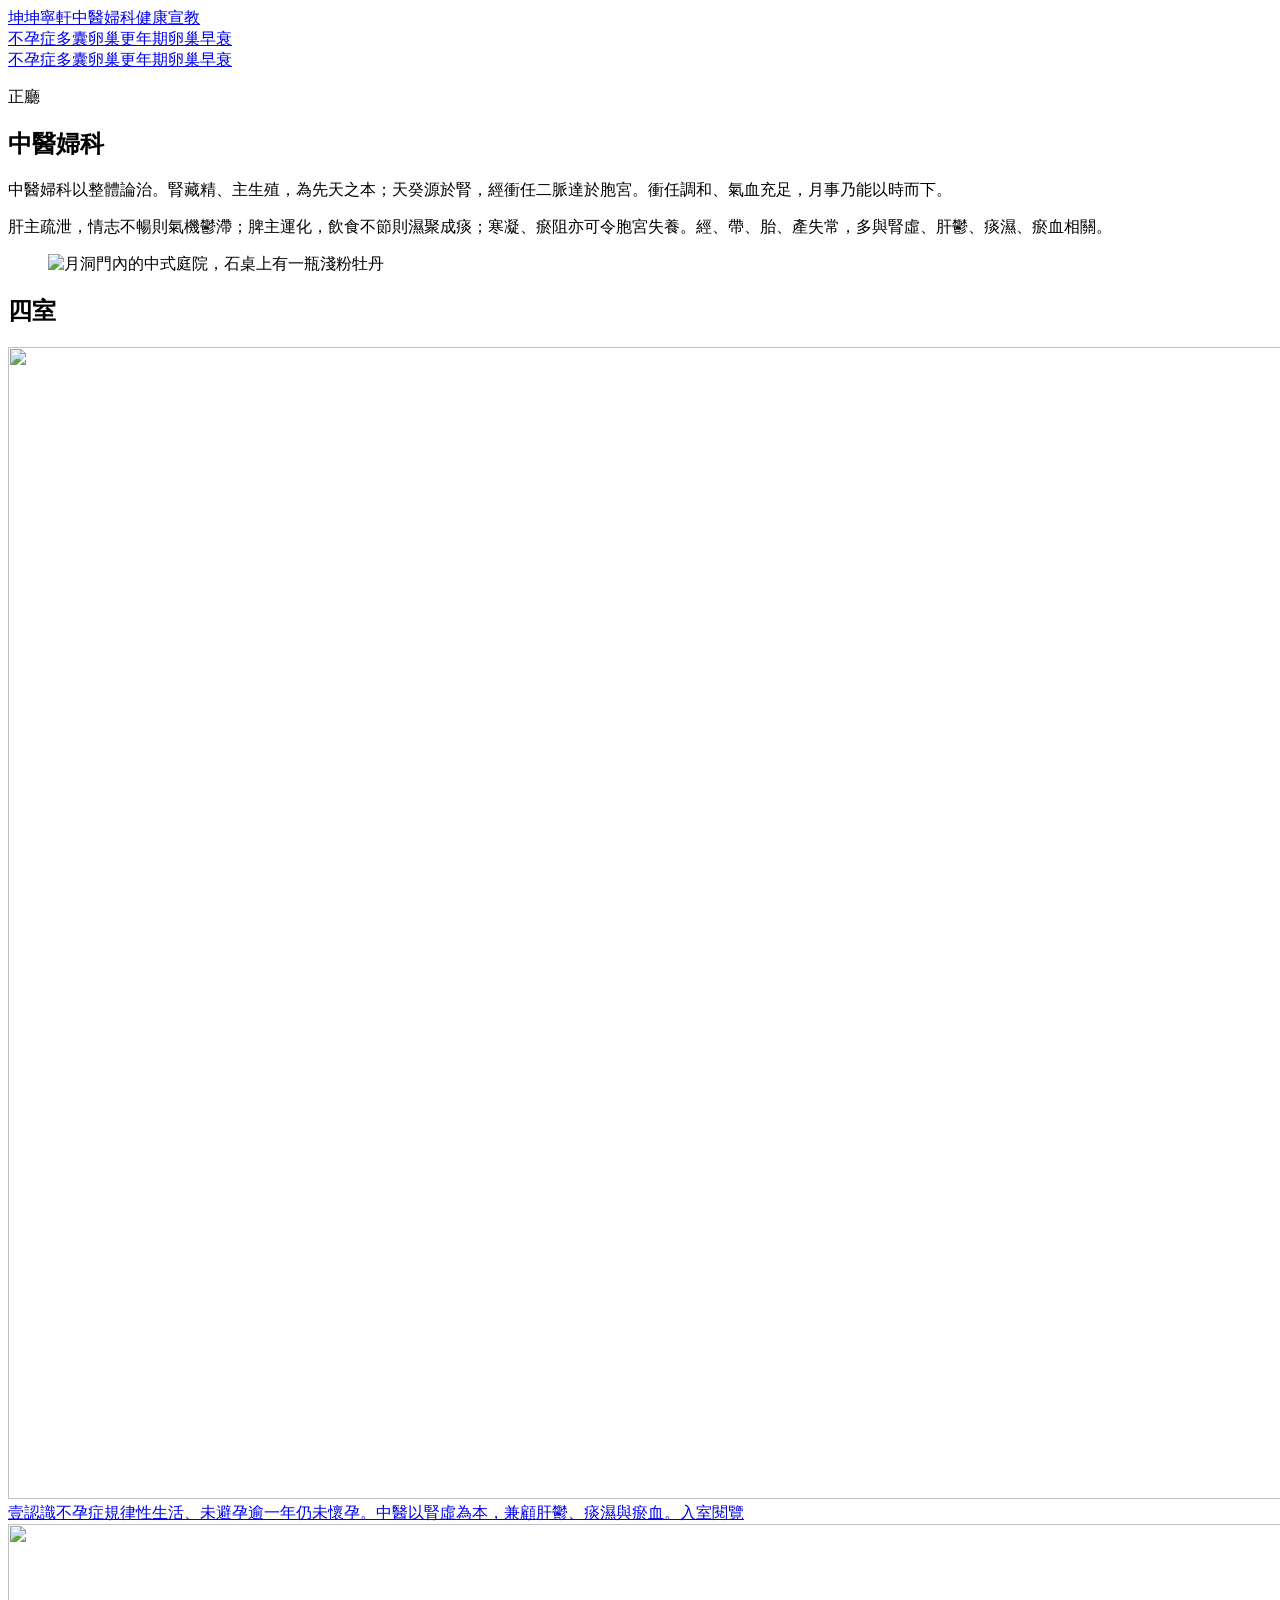
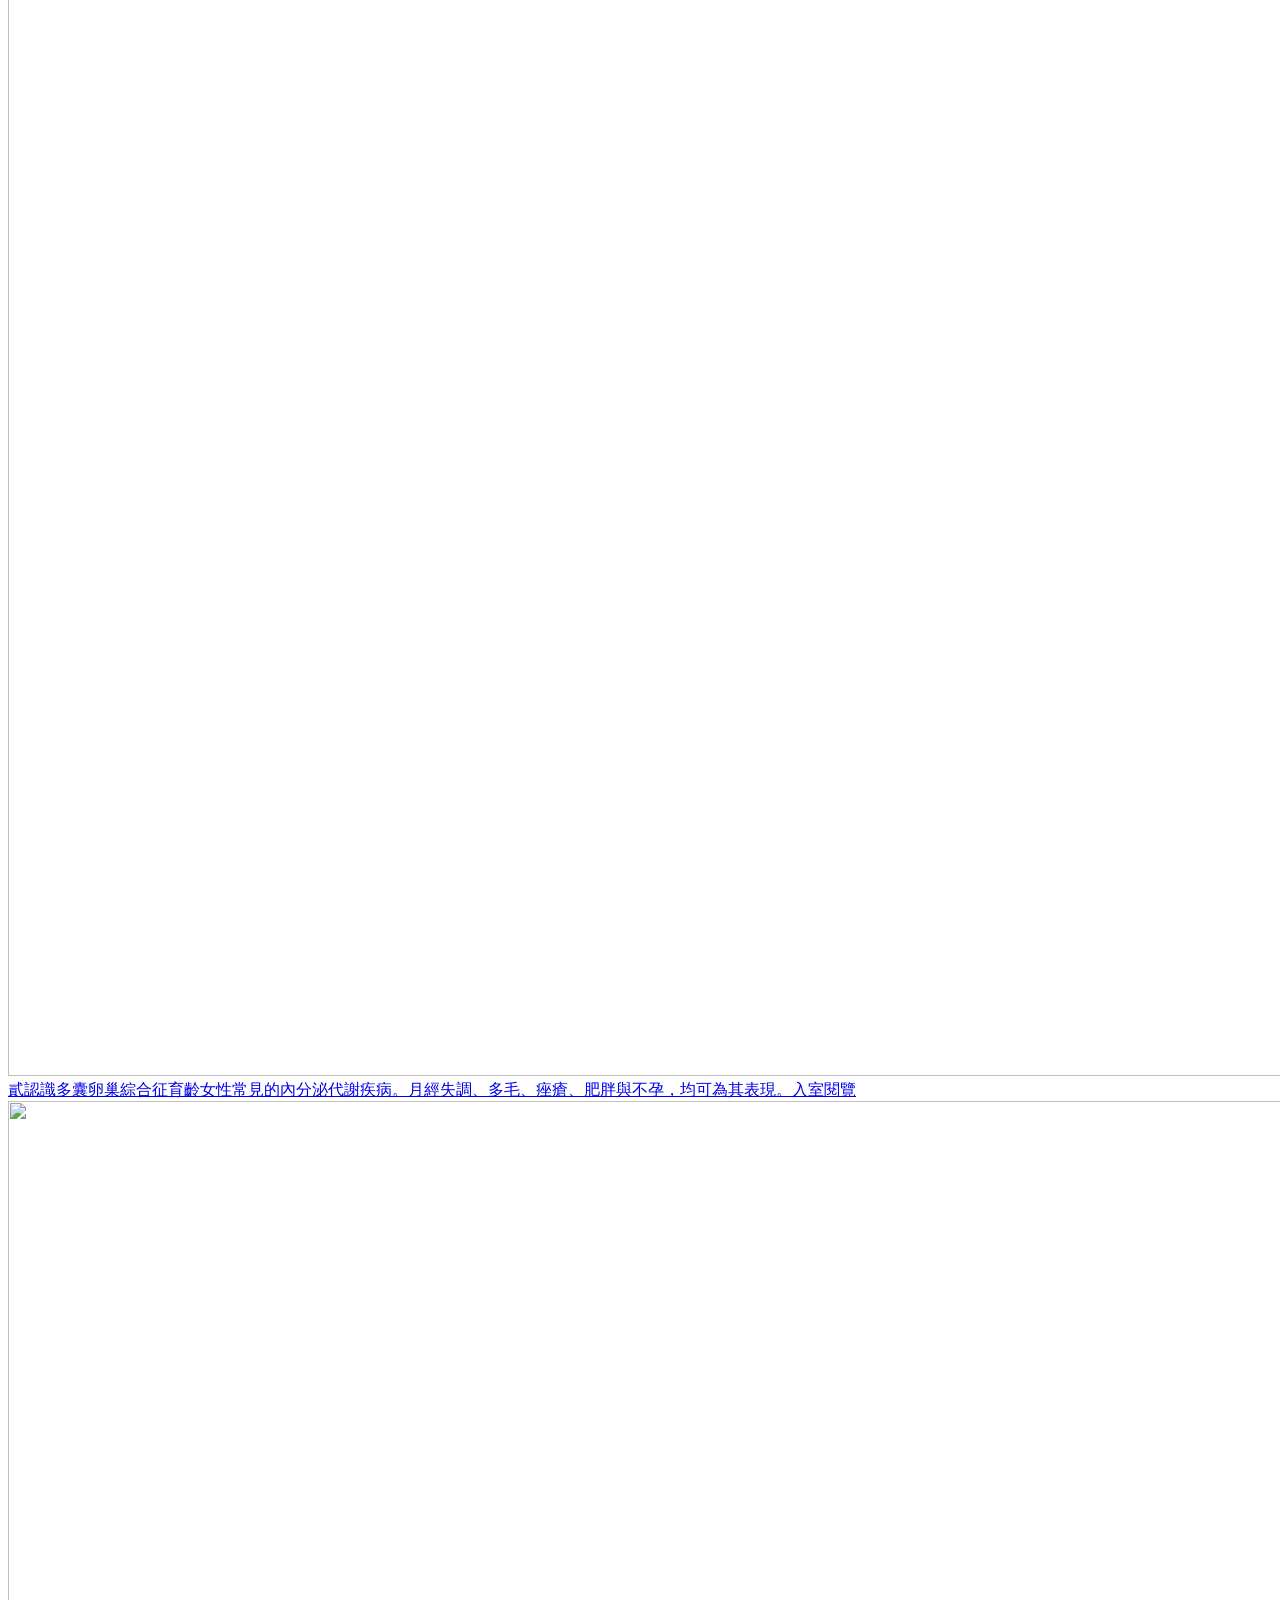
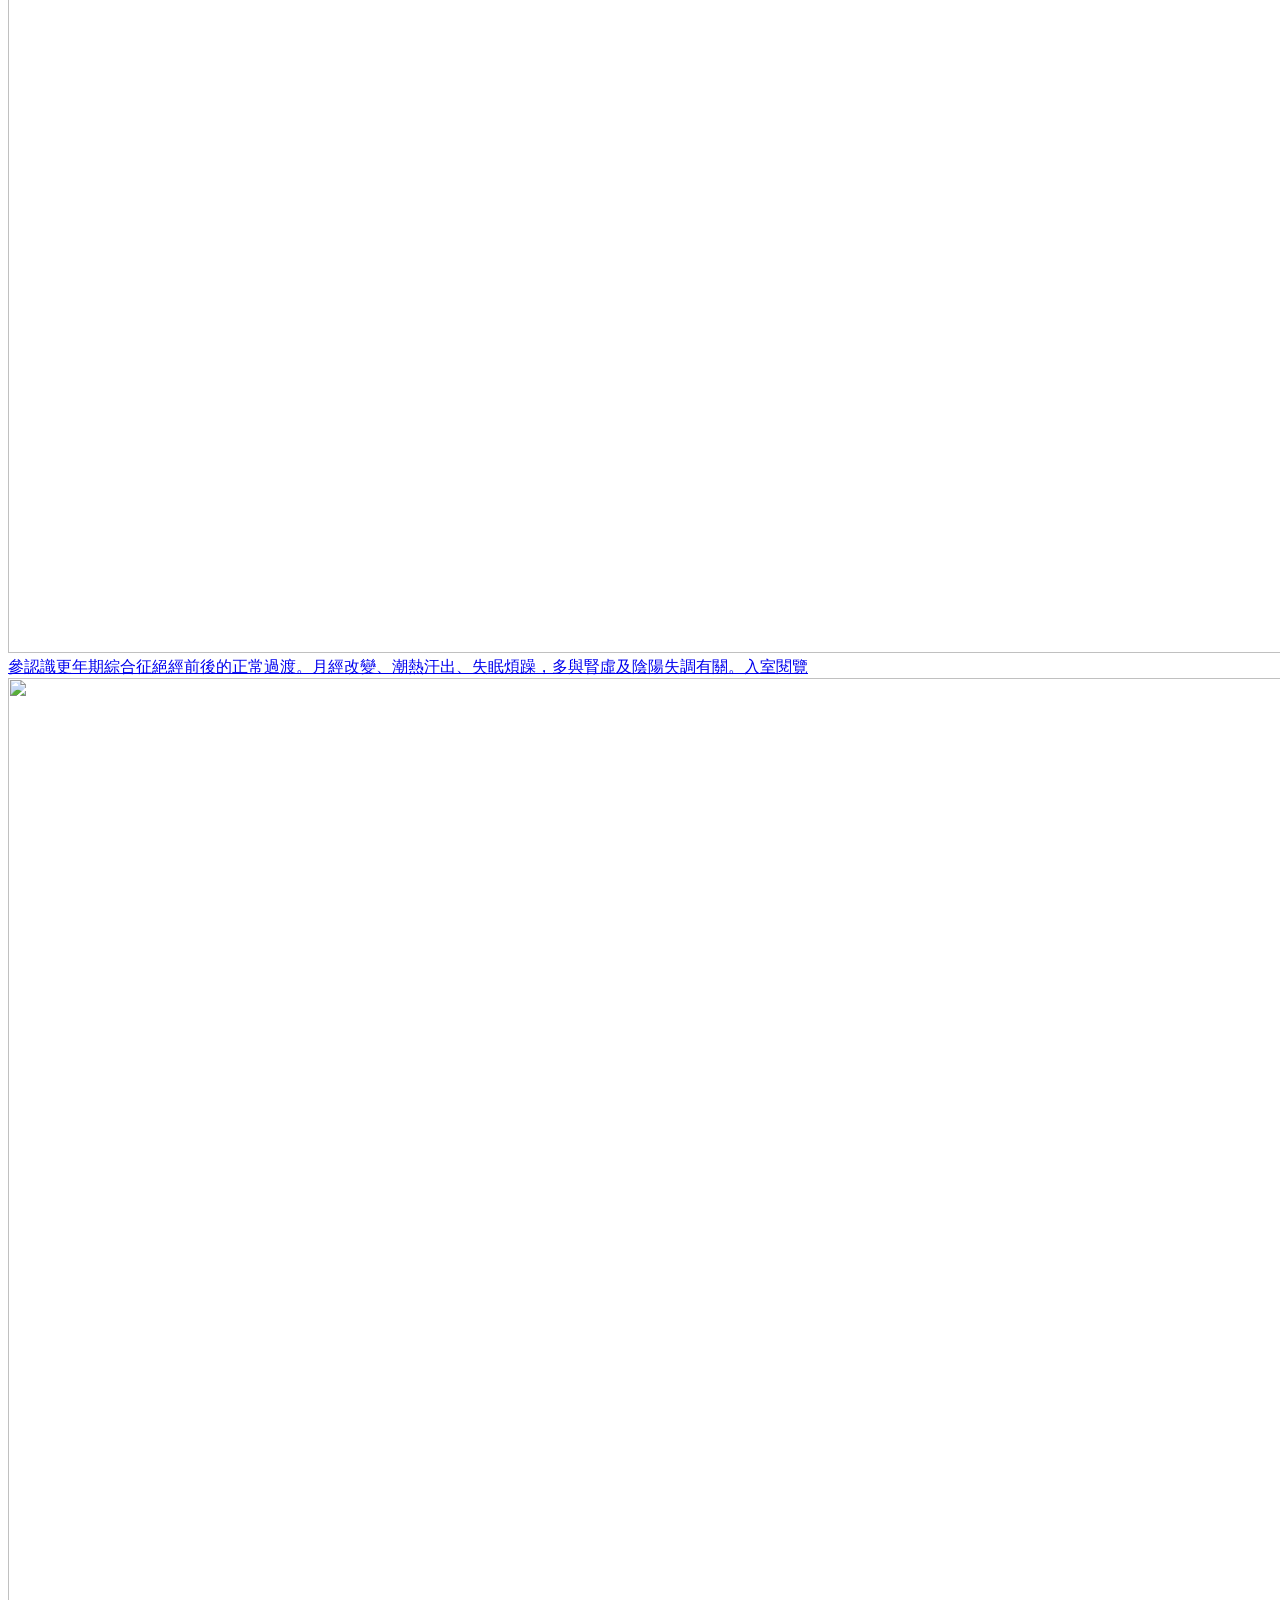
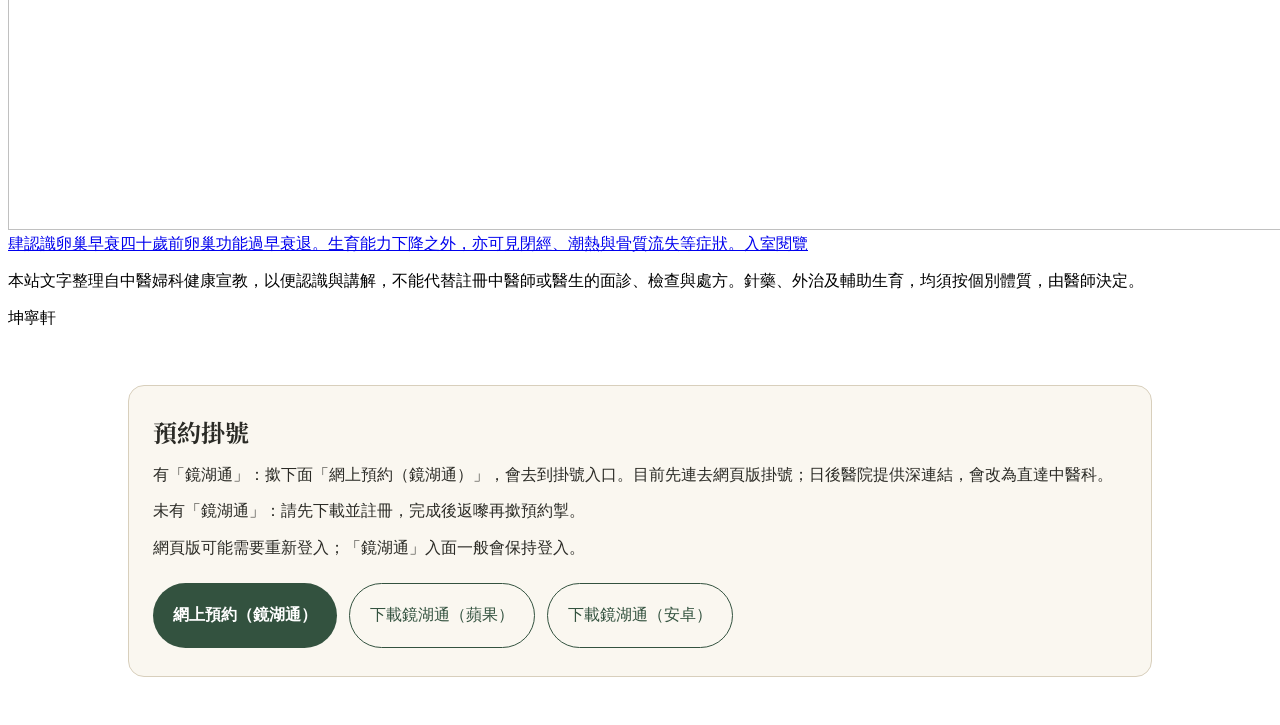
==== commit 68720c16: "準備預約掛號入口：中央連結待醫院深連結" ====
--- a/index.html
+++ b/index.html
@@ -1 +1,15 @@
-<!DOCTYPE html><html lang="zh-Hant" class="antialiased"><head><meta name="twitter:card" content="summary_large_image"><meta property="og:title" content="坤寧軒"><meta property="og:image" content="https://tcmmacau.github.io/fuke/og.jpg"><meta property="og:image:width" content="1200"><meta property="og:image:height" content="630"><meta charSet="utf-8"/><meta name="viewport" content="width=device-width, initial-scale=1"/><link rel="preload" as="image" href="/fuke/images/hero.jpg"/><link rel="stylesheet" href="https://fonts.googleapis.com/css2?family=Noto+Sans+TC:wght@400;500;600&amp;family=Noto+Serif+TC:wght@600;700&amp;display=swap" data-precedence="default"/><link rel="stylesheet" href="/fuke/assets/styles-C9gx3ljH.css" data-precedence="default"/><title>坤寧軒 · 中醫婦科健康宣教</title><meta name="description" content="中醫婦科健康宣教。正廳入內，分四室介紹不孕症、多囊卵巢綜合征、更年期綜合征與卵巢早衰。"/><meta name="theme-color" content="#f6f1e7"/><link rel="modulepreload" href="/fuke/assets/index-DSu3chC8.js"/><link rel="modulepreload" href="/fuke/assets/routes-CISW6oHC.js"/><link rel="modulepreload" href="/fuke/assets/shell-BlpF7mNa.js"/><link rel="icon" type="image/svg+xml" href="/fuke/favicon.svg"/><link rel="preconnect" href="https://fonts.googleapis.com"/><link rel="preconnect" href="https://fonts.gstatic.com" crossorigin="anonymous"/><link rel="manifest" href="/fuke/__grok/manifest.webmanifest"/><link rel="apple-touch-icon" href="/fuke/__grok/icon-180.png"/><meta name="apple-mobile-web-app-title" content="坤寧軒"><meta name="apple-mobile-web-app-status-bar-style" content="black"><script data-goatcounter="https://tcmmacau.goatcounter.com/count" async src="//gc.zgo.at/count.js"></script></head><body><!--$--><div class="flex min-h-screen flex-col"><header class="sticky top-0 z-10 border-b border-line bg-surface/90 backdrop-blur-sm"><div class="h-1 bg-cinnabar"></div><div class="mx-auto flex max-w-5xl items-center justify-between gap-4 px-5 py-3"><a class="flex min-h-11 items-center gap-3 active" href="/fuke/" data-status="active" aria-current="page"><span class="grid size-11 shrink-0 place-items-center border border-cinnabar font-serif text-lg text-cinnabar">坤</span><span><span class="block font-serif text-xl leading-none text-ink">坤寧軒</span><span class="mt-1 block text-sm text-muted">中醫婦科健康宣教</span></span></a><nav class="hidden items-center gap-1 md:flex" aria-label="各室"><a class="min-h-11 px-3 py-2 text-sm text-muted" href="/fuke/rooms/infertility">不孕症</a><a class="min-h-11 px-3 py-2 text-sm text-muted" href="/fuke/rooms/pcos">多囊卵巢</a><a class="min-h-11 px-3 py-2 text-sm text-muted" href="/fuke/rooms/menopause">更年期</a><a class="min-h-11 px-3 py-2 text-sm text-muted" href="/fuke/rooms/poi">卵巢早衰</a></nav></div><nav class="flex gap-1 overflow-x-auto px-5 pb-3 md:hidden" aria-label="各室"><a class="shrink-0 px-3 py-2 text-sm border border-line text-muted" href="/fuke/rooms/infertility">不孕症</a><a class="shrink-0 px-3 py-2 text-sm border border-line text-muted" href="/fuke/rooms/pcos">多囊卵巢</a><a class="shrink-0 px-3 py-2 text-sm border border-line text-muted" href="/fuke/rooms/menopause">更年期</a><a class="shrink-0 px-3 py-2 text-sm border border-line text-muted" href="/fuke/rooms/poi">卵巢早衰</a></nav></header><div class="flex-1"><main><section class="mx-auto grid max-w-5xl items-start gap-8 px-5 py-10 md:grid-cols-2 md:py-16"><div><p class="font-serif text-cinnabar">正廳</p><h1 class="mt-3 font-serif text-4xl leading-tight text-ink md:text-5xl">中醫婦科</h1><p class="body-text mt-6 leading-relaxed text-ink">中醫婦科以整體論治。腎藏精、主生殖，為先天之本；天癸源於腎，經衝任二脈達於胞宮。衝任調和、氣血充足，月事乃能以時而下。</p><p class="body-text mt-4 leading-relaxed text-ink">肝主疏泄，情志不暢則氣機鬱滯；脾主運化，飲食不節則濕聚成痰；寒凝、瘀阻亦可令胞宮失養。經、帶、胎、產失常，多與腎虛、肝鬱、痰濕、瘀血相關。</p></div><figure class="overflow-hidden rounded-card border border-line bg-surface shadow-sm"><img src="/fuke/images/hero.jpg" alt="月洞門內的中式庭院，石桌上有一瓶淺粉牡丹" width="1792" height="1008" class="aspect-video w-full object-cover"/></figure></section><section class="mx-auto max-w-5xl px-5 pb-4" aria-labelledby="rooms-heading"><div class="mb-6 flex items-end justify-between gap-4 border-t border-line pt-8"><h2 id="rooms-heading" class="font-serif text-2xl text-ink">四室</h2></div><div class="grid gap-5 sm:grid-cols-2"><a class="group flex flex-col overflow-hidden rounded-card border border-line bg-surface shadow-sm transition-colors duration-200 hover:border-cinnabar active:scale-[0.96]" href="/fuke/rooms/infertility"><img src="/fuke/images/infertility.jpg" alt="" width="1728" height="1152" loading="lazy" class="aspect-video w-full object-cover"/><span class="flex flex-1 flex-col gap-3 p-5"><span class="font-serif text-cinnabar">壹</span><span class="font-serif text-2xl text-ink">認識不孕症</span><span class="body-text leading-relaxed text-muted">規律性生活、未避孕逾一年仍未懷孕。中醫以腎虛為本，兼顧肝鬱、痰濕與瘀血。</span><span class="mt-auto pt-2 text-sm text-cinnabar">入室閱覽</span></span></a><a class="group flex flex-col overflow-hidden rounded-card border border-line bg-surface shadow-sm transition-colors duration-200 hover:border-cinnabar active:scale-[0.96]" href="/fuke/rooms/pcos"><img src="/fuke/images/pcos.jpg" alt="" width="1728" height="1152" loading="lazy" class="aspect-video w-full object-cover"/><span class="flex flex-1 flex-col gap-3 p-5"><span class="font-serif text-cinnabar">貳</span><span class="font-serif text-2xl text-ink">認識多囊卵巢綜合征</span><span class="body-text leading-relaxed text-muted">育齡女性常見的內分泌代謝疾病。月經失調、多毛、痤瘡、肥胖與不孕，均可為其表現。</span><span class="mt-auto pt-2 text-sm text-cinnabar">入室閱覽</span></span></a><a class="group flex flex-col overflow-hidden rounded-card border border-line bg-surface shadow-sm transition-colors duration-200 hover:border-cinnabar active:scale-[0.96]" href="/fuke/rooms/menopause"><img src="/fuke/images/menopause.jpg" alt="" width="1728" height="1152" loading="lazy" class="aspect-video w-full object-cover"/><span class="flex flex-1 flex-col gap-3 p-5"><span class="font-serif text-cinnabar">參</span><span class="font-serif text-2xl text-ink">認識更年期綜合征</span><span class="body-text leading-relaxed text-muted">絕經前後的正常過渡。月經改變、潮熱汗出、失眠煩躁，多與腎虛及陰陽失調有關。</span><span class="mt-auto pt-2 text-sm text-cinnabar">入室閱覽</span></span></a><a class="group flex flex-col overflow-hidden rounded-card border border-line bg-surface shadow-sm transition-colors duration-200 hover:border-cinnabar active:scale-[0.96]" href="/fuke/rooms/poi"><img src="/fuke/images/poi.jpg" alt="" width="1728" height="1152" loading="lazy" class="aspect-video w-full object-cover"/><span class="flex flex-1 flex-col gap-3 p-5"><span class="font-serif text-cinnabar">肆</span><span class="font-serif text-2xl text-ink">認識卵巢早衰</span><span class="body-text leading-relaxed text-muted">四十歲前卵巢功能過早衰退。生育能力下降之外，亦可見閉經、潮熱與骨質流失等症狀。</span><span class="mt-auto pt-2 text-sm text-cinnabar">入室閱覽</span></span></a></div></section></main></div><footer class="mt-16 border-t border-line"><div class="mx-auto max-w-5xl px-5 py-8"><p class="body-text mx-auto max-w-3xl text-sm leading-relaxed text-muted">本站文字整理自中醫婦科健康宣教，以便認識與講解，不能代替註冊中醫師或醫生的面診、檢查與處方。針藥、外治及輔助生育，均須按個別體質，由醫師決定。</p><p class="mx-auto mt-4 max-w-3xl font-serif text-ink">坤寧軒</p></div></footer></div><!--/$--><script data-tsr-stream-part="">(self.$R=self.$R||{})["tsr"]=[];self.$_TSR={h(){this.hydrated=!0,this.c()},e(){this.streamEnded=!0,this.c()},c(){this.hydrated&&this.streamEnded&&(delete self.$_TSR,delete self.$R.tsr)},p(e){this.initialized?e():this.buffer.push(e)},buffer:[]};$_TSR.router=($R=>$R[0]={manifest:$R[1]={routes:$R[2]={__root__:$R[3]={preloads:$R[4]=["/fuke/assets/index-DSu3chC8.js"],scripts:$R[5]=[$R[6]={attrs:$R[7]={type:"module",async:!0,src:"/fuke/assets/index-DSu3chC8.js"}}]},"/":$R[8]={preloads:$R[9]=["/fuke/assets/routes-CISW6oHC.js","/fuke/assets/shell-BlpF7mNa.js"]}}},matches:$R[10]=[$R[11]={i:"__root__ ",u:1792129127802,s:"success",ssr:!0},$R[12]={i:"  ",u:1792129127802,s:"success",ssr:!0}]})($R["tsr"]);$_TSR.e();{let s=document.currentScript,p;while((p=s.previousElementSibling)&&p.hasAttribute('data-tsr-stream-part'))p.remove();s.remove()}</script><script type="module" async="" src="/fuke/assets/index-DSu3chC8.js"></script><script>document.currentScript.remove();/*$tsr-stream-boundary*/</script></body></html>+<!DOCTYPE html><html lang="zh-Hant" class="antialiased"><head><meta name="twitter:card" content="summary_large_image"><meta property="og:title" content="坤寧軒"><meta property="og:image" content="https://tcmmacau.github.io/fuke/og.jpg"><meta property="og:image:width" content="1200"><meta property="og:image:height" content="630"><meta charSet="utf-8"/><meta name="viewport" content="width=device-width, initial-scale=1"/><link rel="preload" as="image" href="/fuke/images/hero.jpg"/><link rel="stylesheet" href="https://fonts.googleapis.com/css2?family=Noto+Sans+TC:wght@400;500;600&amp;family=Noto+Serif+TC:wght@600;700&amp;display=swap" data-precedence="default"/><link rel="stylesheet" href="/fuke/assets/styles-C9gx3ljH.css" data-precedence="default"/><title>坤寧軒 · 中醫婦科健康宣教</title><meta name="description" content="中醫婦科健康宣教。正廳入內，分四室介紹不孕症、多囊卵巢綜合征、更年期綜合征與卵巢早衰。"/><meta name="theme-color" content="#f6f1e7"/><link rel="modulepreload" href="/fuke/assets/index-DSu3chC8.js"/><link rel="modulepreload" href="/fuke/assets/routes-CISW6oHC.js"/><link rel="modulepreload" href="/fuke/assets/shell-BlpF7mNa.js"/><link rel="icon" type="image/svg+xml" href="/fuke/favicon.svg"/><link rel="preconnect" href="https://fonts.googleapis.com"/><link rel="preconnect" href="https://fonts.gstatic.com" crossorigin="anonymous"/><link rel="manifest" href="/fuke/__grok/manifest.webmanifest"/><link rel="apple-touch-icon" href="/fuke/__grok/icon-180.png"/><meta name="apple-mobile-web-app-title" content="坤寧軒"><meta name="apple-mobile-web-app-status-bar-style" content="black"><script data-goatcounter="https://tcmmacau.goatcounter.com/count" async src="//gc.zgo.at/count.js"></script></head><body><!--$--><div class="flex min-h-screen flex-col"><header class="sticky top-0 z-10 border-b border-line bg-surface/90 backdrop-blur-sm"><div class="h-1 bg-cinnabar"></div><div class="mx-auto flex max-w-5xl items-center justify-between gap-4 px-5 py-3"><a class="flex min-h-11 items-center gap-3 active" href="/fuke/" data-status="active" aria-current="page"><span class="grid size-11 shrink-0 place-items-center border border-cinnabar font-serif text-lg text-cinnabar">坤</span><span><span class="block font-serif text-xl leading-none text-ink">坤寧軒</span><span class="mt-1 block text-sm text-muted">中醫婦科健康宣教</span></span></a><nav class="hidden items-center gap-1 md:flex" aria-label="各室"><a class="min-h-11 px-3 py-2 text-sm text-muted" href="/fuke/rooms/infertility">不孕症</a><a class="min-h-11 px-3 py-2 text-sm text-muted" href="/fuke/rooms/pcos">多囊卵巢</a><a class="min-h-11 px-3 py-2 text-sm text-muted" href="/fuke/rooms/menopause">更年期</a><a class="min-h-11 px-3 py-2 text-sm text-muted" href="/fuke/rooms/poi">卵巢早衰</a></nav></div><nav class="flex gap-1 overflow-x-auto px-5 pb-3 md:hidden" aria-label="各室"><a class="shrink-0 px-3 py-2 text-sm border border-line text-muted" href="/fuke/rooms/infertility">不孕症</a><a class="shrink-0 px-3 py-2 text-sm border border-line text-muted" href="/fuke/rooms/pcos">多囊卵巢</a><a class="shrink-0 px-3 py-2 text-sm border border-line text-muted" href="/fuke/rooms/menopause">更年期</a><a class="shrink-0 px-3 py-2 text-sm border border-line text-muted" href="/fuke/rooms/poi">卵巢早衰</a></nav></header><div class="flex-1"><main><section class="mx-auto grid max-w-5xl items-start gap-8 px-5 py-10 md:grid-cols-2 md:py-16"><div><p class="font-serif text-cinnabar">正廳</p><h1 class="mt-3 font-serif text-4xl leading-tight text-ink md:text-5xl">中醫婦科</h1><p class="body-text mt-6 leading-relaxed text-ink">中醫婦科以整體論治。腎藏精、主生殖，為先天之本；天癸源於腎，經衝任二脈達於胞宮。衝任調和、氣血充足，月事乃能以時而下。</p><p class="body-text mt-4 leading-relaxed text-ink">肝主疏泄，情志不暢則氣機鬱滯；脾主運化，飲食不節則濕聚成痰；寒凝、瘀阻亦可令胞宮失養。經、帶、胎、產失常，多與腎虛、肝鬱、痰濕、瘀血相關。</p></div><figure class="overflow-hidden rounded-card border border-line bg-surface shadow-sm"><img src="/fuke/images/hero.jpg" alt="月洞門內的中式庭院，石桌上有一瓶淺粉牡丹" width="1792" height="1008" class="aspect-video w-full object-cover"/></figure></section><section class="mx-auto max-w-5xl px-5 pb-4" aria-labelledby="rooms-heading"><div class="mb-6 flex items-end justify-between gap-4 border-t border-line pt-8"><h2 id="rooms-heading" class="font-serif text-2xl text-ink">四室</h2></div><div class="grid gap-5 sm:grid-cols-2"><a class="group flex flex-col overflow-hidden rounded-card border border-line bg-surface shadow-sm transition-colors duration-200 hover:border-cinnabar active:scale-[0.96]" href="/fuke/rooms/infertility"><img src="/fuke/images/infertility.jpg" alt="" width="1728" height="1152" loading="lazy" class="aspect-video w-full object-cover"/><span class="flex flex-1 flex-col gap-3 p-5"><span class="font-serif text-cinnabar">壹</span><span class="font-serif text-2xl text-ink">認識不孕症</span><span class="body-text leading-relaxed text-muted">規律性生活、未避孕逾一年仍未懷孕。中醫以腎虛為本，兼顧肝鬱、痰濕與瘀血。</span><span class="mt-auto pt-2 text-sm text-cinnabar">入室閱覽</span></span></a><a class="group flex flex-col overflow-hidden rounded-card border border-line bg-surface shadow-sm transition-colors duration-200 hover:border-cinnabar active:scale-[0.96]" href="/fuke/rooms/pcos"><img src="/fuke/images/pcos.jpg" alt="" width="1728" height="1152" loading="lazy" class="aspect-video w-full object-cover"/><span class="flex flex-1 flex-col gap-3 p-5"><span class="font-serif text-cinnabar">貳</span><span class="font-serif text-2xl text-ink">認識多囊卵巢綜合征</span><span class="body-text leading-relaxed text-muted">育齡女性常見的內分泌代謝疾病。月經失調、多毛、痤瘡、肥胖與不孕，均可為其表現。</span><span class="mt-auto pt-2 text-sm text-cinnabar">入室閱覽</span></span></a><a class="group flex flex-col overflow-hidden rounded-card border border-line bg-surface shadow-sm transition-colors duration-200 hover:border-cinnabar active:scale-[0.96]" href="/fuke/rooms/menopause"><img src="/fuke/images/menopause.jpg" alt="" width="1728" height="1152" loading="lazy" class="aspect-video w-full object-cover"/><span class="flex flex-1 flex-col gap-3 p-5"><span class="font-serif text-cinnabar">參</span><span class="font-serif text-2xl text-ink">認識更年期綜合征</span><span class="body-text leading-relaxed text-muted">絕經前後的正常過渡。月經改變、潮熱汗出、失眠煩躁，多與腎虛及陰陽失調有關。</span><span class="mt-auto pt-2 text-sm text-cinnabar">入室閱覽</span></span></a><a class="group flex flex-col overflow-hidden rounded-card border border-line bg-surface shadow-sm transition-colors duration-200 hover:border-cinnabar active:scale-[0.96]" href="/fuke/rooms/poi"><img src="/fuke/images/poi.jpg" alt="" width="1728" height="1152" loading="lazy" class="aspect-video w-full object-cover"/><span class="flex flex-1 flex-col gap-3 p-5"><span class="font-serif text-cinnabar">肆</span><span class="font-serif text-2xl text-ink">認識卵巢早衰</span><span class="body-text leading-relaxed text-muted">四十歲前卵巢功能過早衰退。生育能力下降之外，亦可見閉經、潮熱與骨質流失等症狀。</span><span class="mt-auto pt-2 text-sm text-cinnabar">入室閱覽</span></span></a></div></section></main></div><footer class="mt-16 border-t border-line"><div class="mx-auto max-w-5xl px-5 py-8"><p class="body-text mx-auto max-w-3xl text-sm leading-relaxed text-muted">本站文字整理自中醫婦科健康宣教，以便認識與講解，不能代替註冊中醫師或醫生的面診、檢查與處方。針藥、外治及輔助生育，均須按個別體質，由醫師決定。</p><p class="mx-auto mt-4 max-w-3xl font-serif text-ink">坤寧軒</p></div></footer></div><!--/$--><!-- 預約掛號：連結設定見 booking-config.js，待醫院資訊科提供鏡湖通深連結後只改嗰一處 -->
+<section id="booking" aria-label="預約掛號" style="max-width:64rem;margin:0 auto;padding:2.5rem 1rem;">
+<div style="border:1px solid #d8cfbc;border-radius:16px;background:#faf7f0;padding:1.75rem 1.5rem;color:#2b2b26;">
+<h2 style="font-family:'Noto Serif TC',serif;font-size:1.5rem;margin:0 0 .75rem;">預約掛號</h2>
+<p style="line-height:1.8;margin:.5rem 0;">有「鏡湖通」：撳下面「網上預約（鏡湖通）」，會去到掛號入口。目前先連去網頁版掛號；日後醫院提供深連結，會改為直達中醫科。</p>
+<p style="line-height:1.8;margin:.5rem 0;">未有「鏡湖通」：請先下載並註冊，完成後返嚟再撳預約掣。</p>
+<p style="line-height:1.8;margin:.5rem 0;">網頁版可能需要重新登入；「鏡湖通」入面一般會保持登入。</p>
+<div style="display:flex;flex-wrap:wrap;gap:.75rem;margin-top:1.25rem;">
+<a data-booking-link href="https://reg.kwh.org.mo" target="_blank" rel="noreferrer" style="display:inline-flex;min-height:44px;align-items:center;border-radius:999px;background:#33523f;color:#fff;padding:.6rem 1.25rem;text-decoration:none;font-weight:600;">網上預約（鏡湖通）</a>
+<a href="https://apps.apple.com/mo/app/id1469651893" target="_blank" rel="noreferrer" style="display:inline-flex;min-height:44px;align-items:center;border-radius:999px;border:1px solid #33523f;color:#33523f;padding:.6rem 1.25rem;text-decoration:none;">下載鏡湖通（蘋果）</a>
+<a href="https://play.google.com/store/apps/details?id=mo.org.kwh.kwapp" target="_blank" rel="noreferrer" style="display:inline-flex;min-height:44px;align-items:center;border-radius:999px;border:1px solid #33523f;color:#33523f;padding:.6rem 1.25rem;text-decoration:none;">下載鏡湖通（安卓）</a>
+</div>
+</div>
+</section>
+<script data-tsr-stream-part="">(self.$R=self.$R||{})["tsr"]=[];self.$_TSR={h(){this.hydrated=!0,this.c()},e(){this.streamEnded=!0,this.c()},c(){this.hydrated&&this.streamEnded&&(delete self.$_TSR,delete self.$R.tsr)},p(e){this.initialized?e():this.buffer.push(e)},buffer:[]};$_TSR.router=($R=>$R[0]={manifest:$R[1]={routes:$R[2]={__root__:$R[3]={preloads:$R[4]=["/fuke/assets/index-DSu3chC8.js"],scripts:$R[5]=[$R[6]={attrs:$R[7]={type:"module",async:!0,src:"/fuke/assets/index-DSu3chC8.js"}}]},"/":$R[8]={preloads:$R[9]=["/fuke/assets/routes-CISW6oHC.js","/fuke/assets/shell-BlpF7mNa.js"]}}},matches:$R[10]=[$R[11]={i:"__root__ ",u:1792129127802,s:"success",ssr:!0},$R[12]={i:"  ",u:1792129127802,s:"success",ssr:!0}]})($R["tsr"]);$_TSR.e();{let s=document.currentScript,p;while((p=s.previousElementSibling)&&p.hasAttribute('data-tsr-stream-part'))p.remove();s.remove()}</script><script type="module" async="" src="/fuke/assets/index-DSu3chC8.js"></script><script>document.currentScript.remove();/*$tsr-stream-boundary*/</script><script src="/fuke/booking-config.js"></script></body></html>
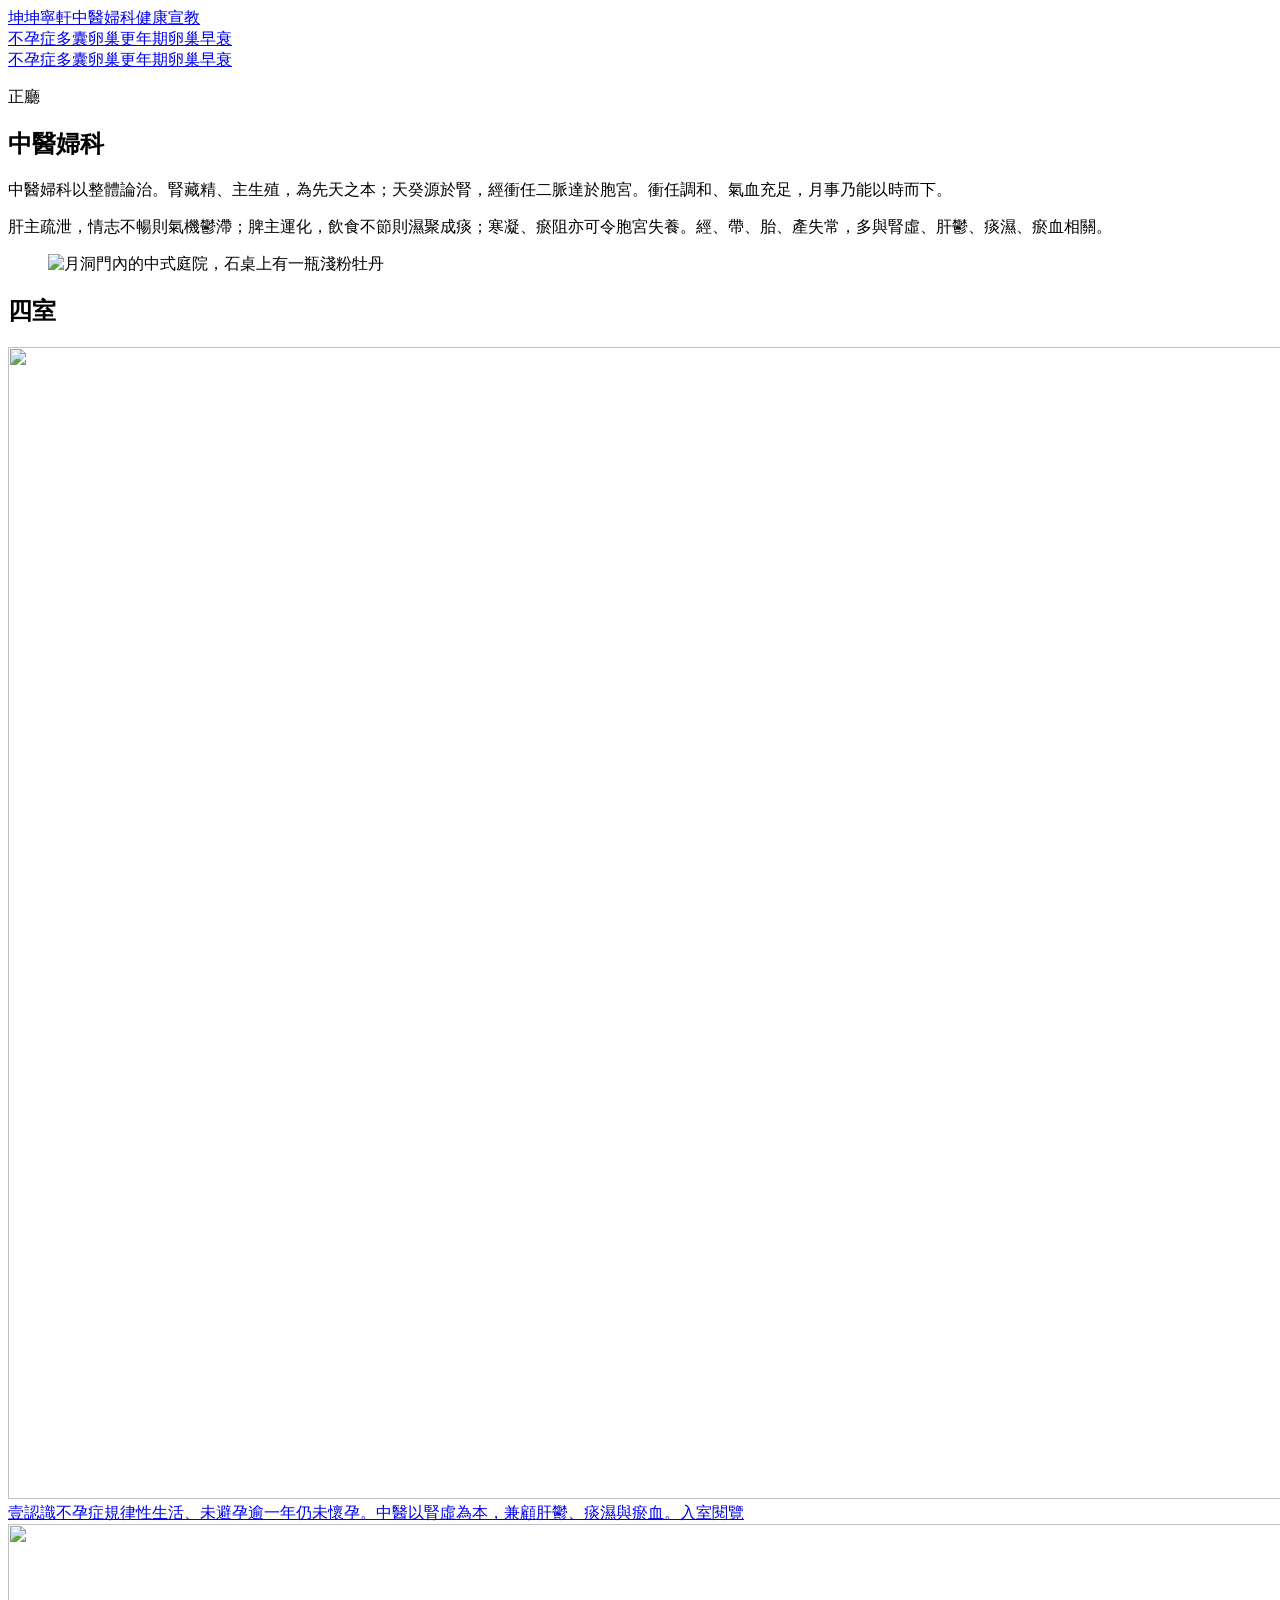
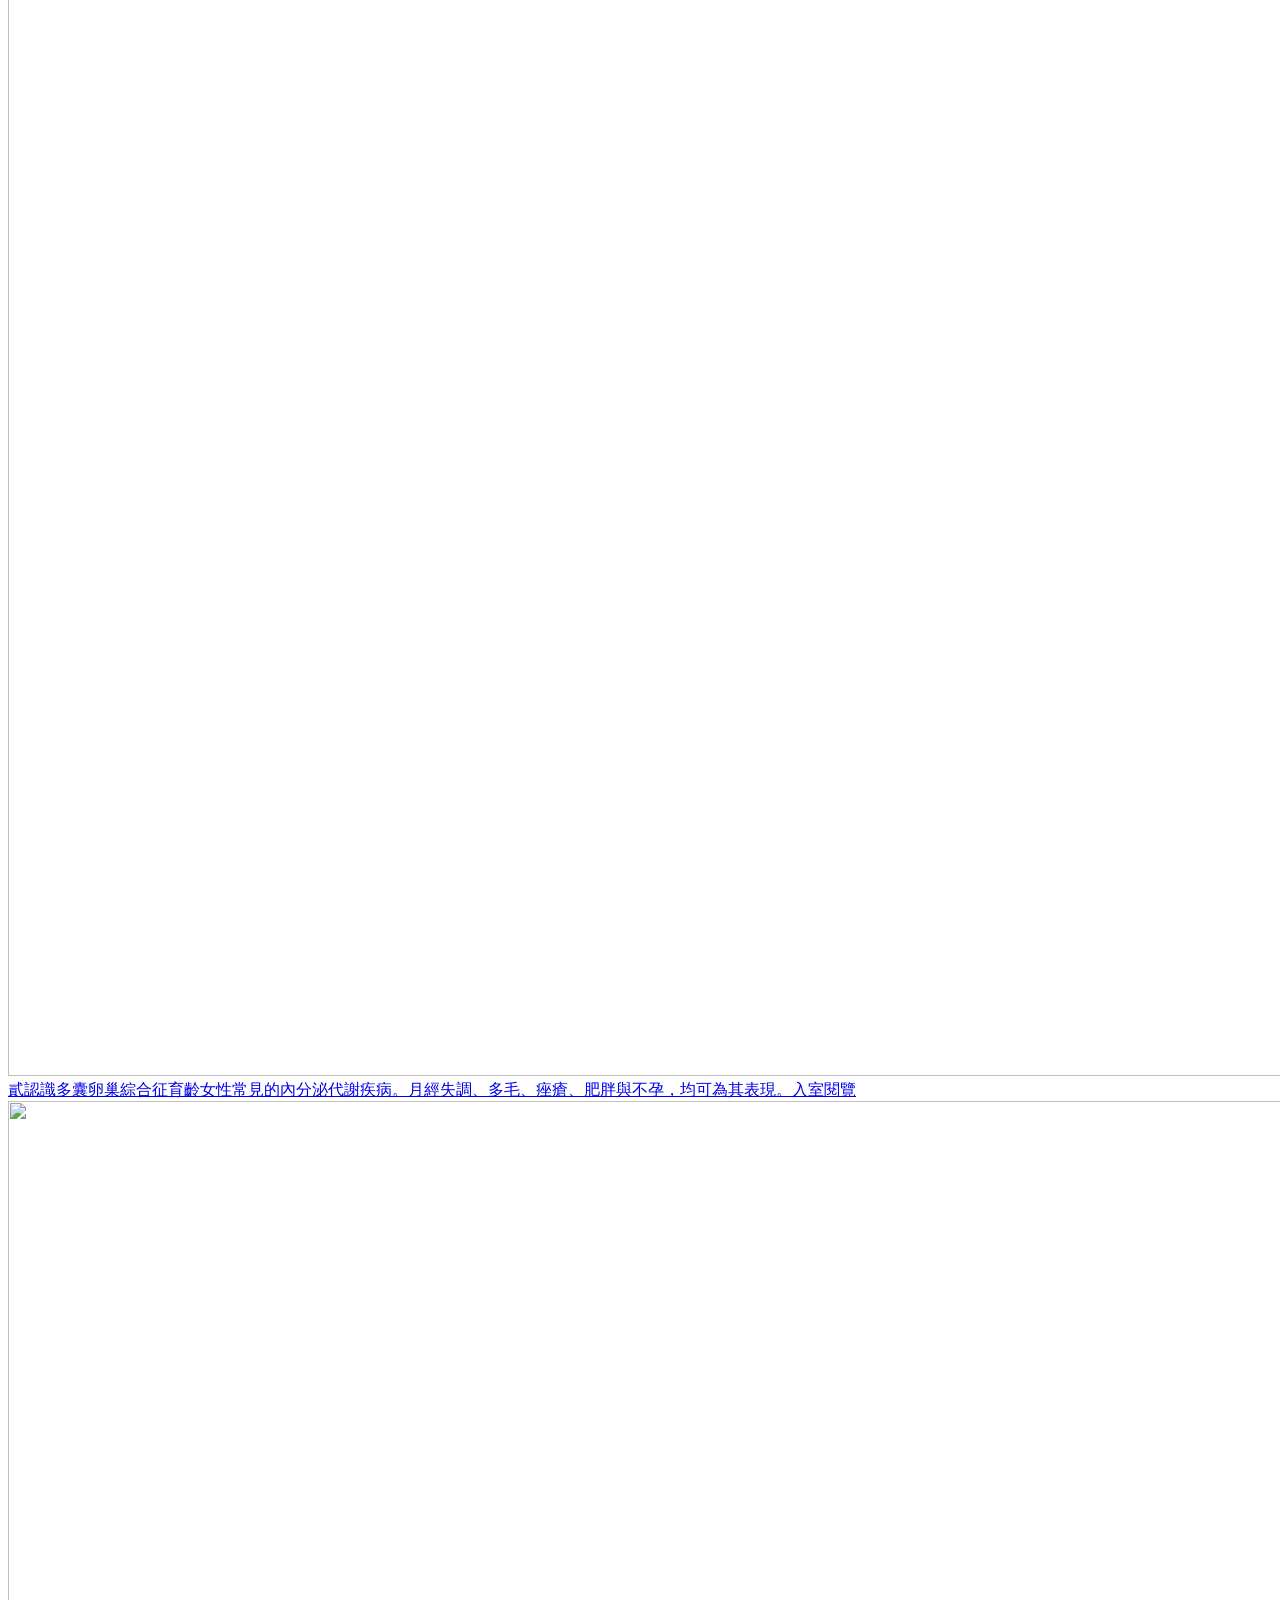
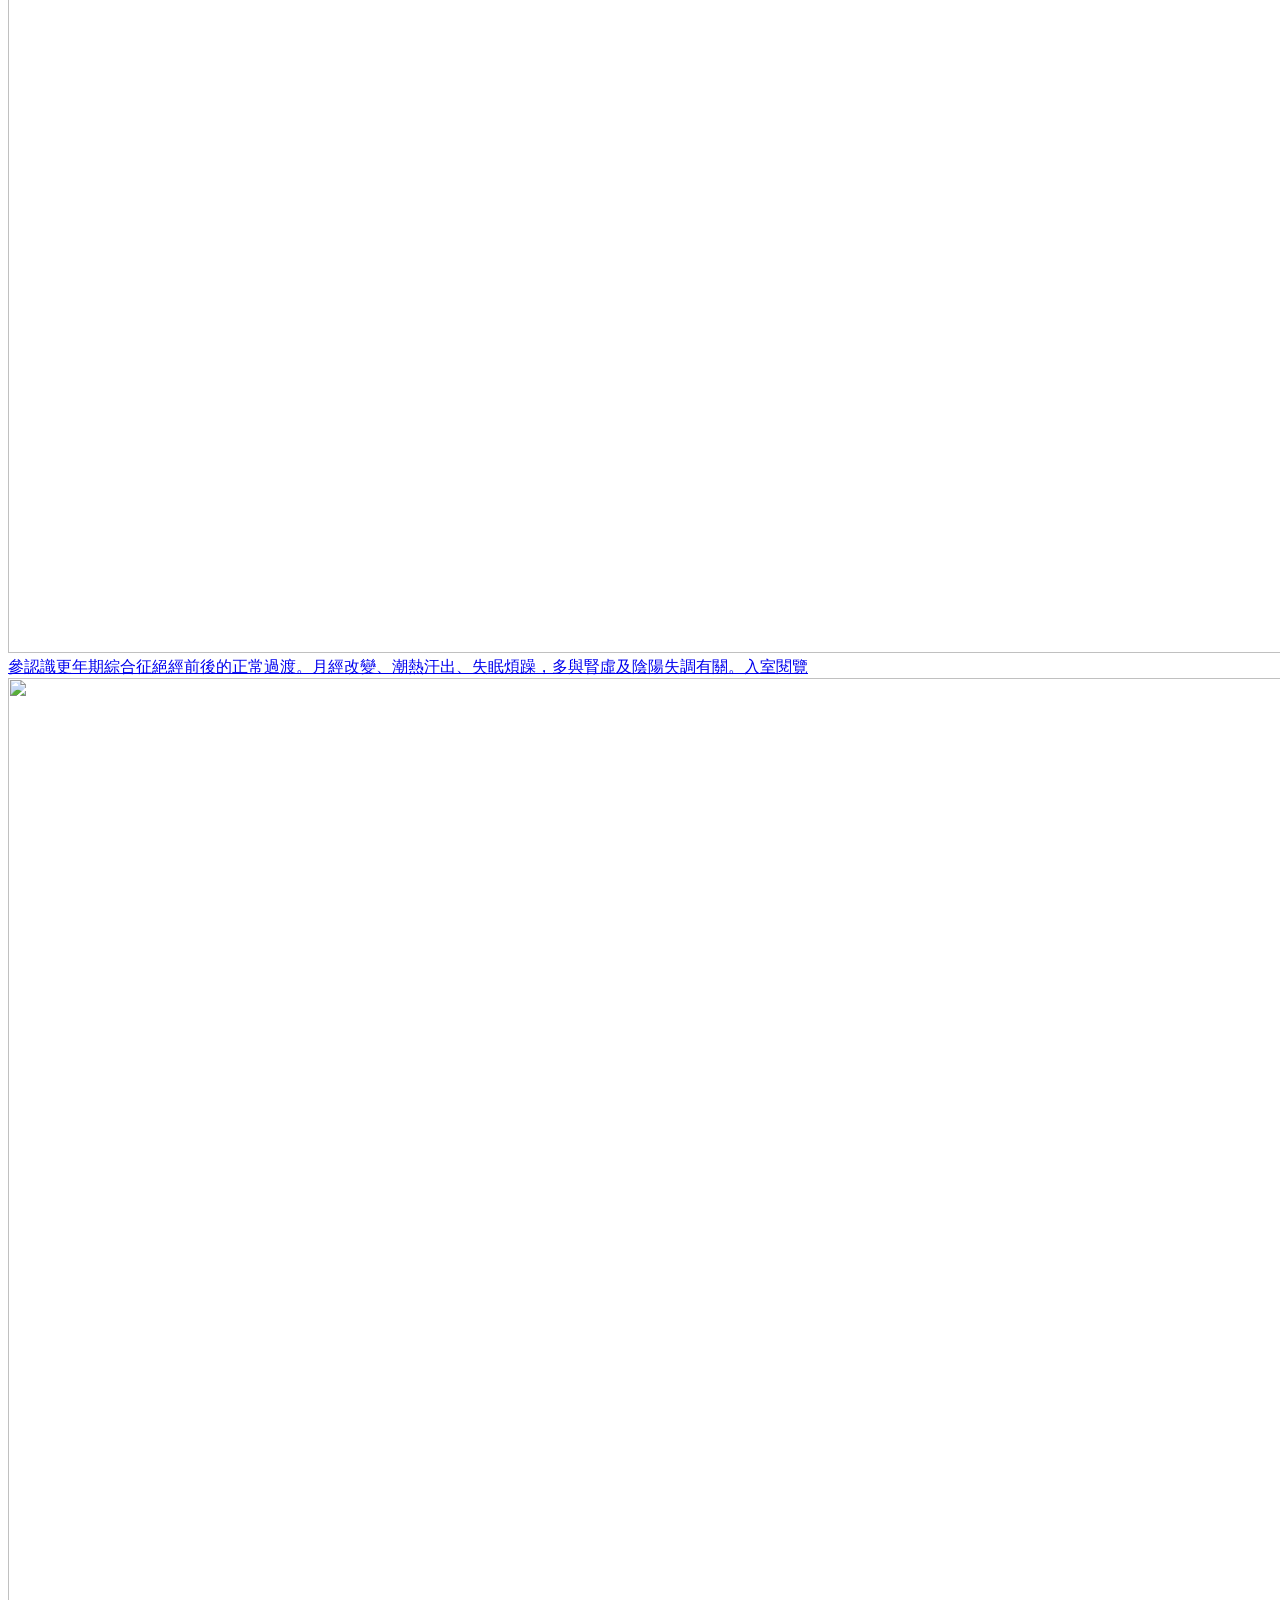
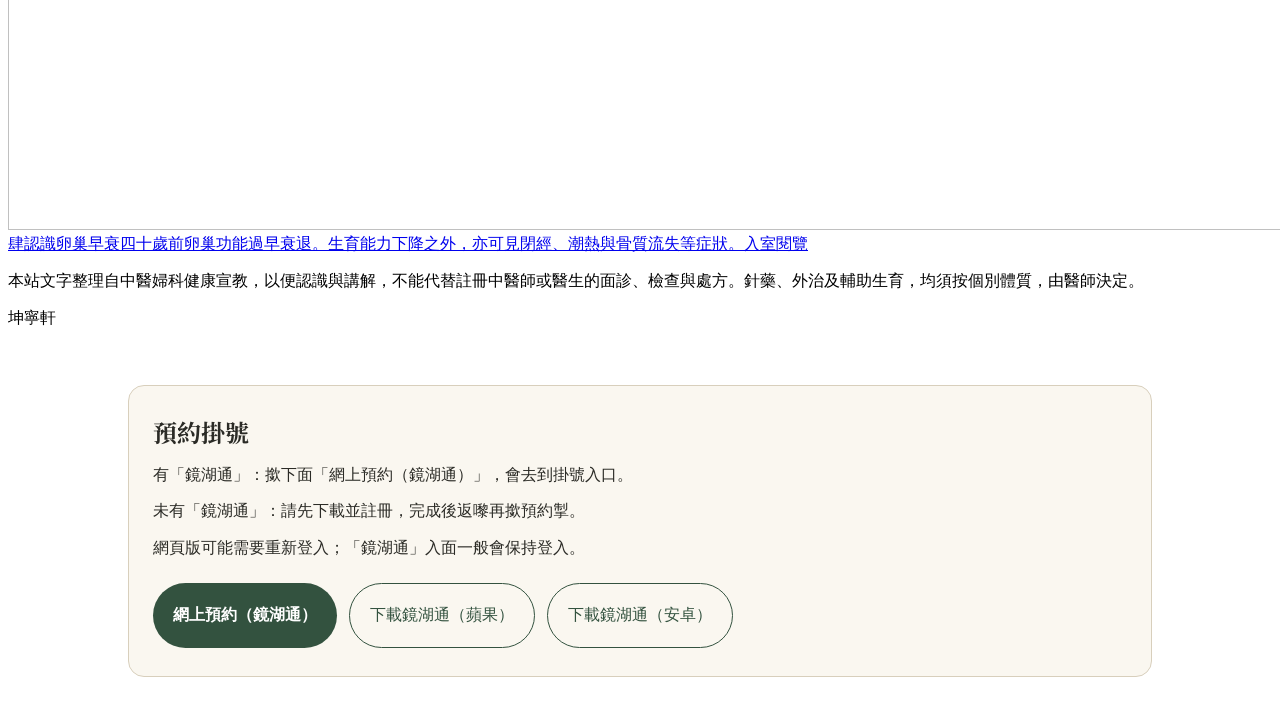
==== commit b40d9bf1: "預約卡刪除深連結日後直達句" ====
--- a/index.html
+++ b/index.html
@@ -2,11 +2,11 @@
 <section id="booking" aria-label="預約掛號" style="max-width:64rem;margin:0 auto;padding:2.5rem 1rem;">
 <div style="border:1px solid #d8cfbc;border-radius:16px;background:#faf7f0;padding:1.75rem 1.5rem;color:#2b2b26;">
 <h2 style="font-family:'Noto Serif TC',serif;font-size:1.5rem;margin:0 0 .75rem;">預約掛號</h2>
-<p style="line-height:1.8;margin:.5rem 0;">有「鏡湖通」：撳下面「網上預約（鏡湖通）」，會去到掛號入口。目前先連去網頁版掛號；日後醫院提供深連結，會改為直達中醫科。</p>
+<p style="line-height:1.8;margin:.5rem 0;">有「鏡湖通」：撳下面「網上預約（鏡湖通）」，會去到掛號入口。</p>
 <p style="line-height:1.8;margin:.5rem 0;">未有「鏡湖通」：請先下載並註冊，完成後返嚟再撳預約掣。</p>
 <p style="line-height:1.8;margin:.5rem 0;">網頁版可能需要重新登入；「鏡湖通」入面一般會保持登入。</p>
 <div style="display:flex;flex-wrap:wrap;gap:.75rem;margin-top:1.25rem;">
-<a data-booking-link href="https://reg.kwh.org.mo" target="_blank" rel="noreferrer" style="display:inline-flex;min-height:44px;align-items:center;border-radius:999px;background:#33523f;color:#fff;padding:.6rem 1.25rem;text-decoration:none;font-weight:600;">網上預約（鏡湖通）</a>
+<a data-booking-link href="https://app.kwh.org.mo/" target="_blank" rel="noreferrer" style="display:inline-flex;min-height:44px;align-items:center;border-radius:999px;background:#33523f;color:#fff;padding:.6rem 1.25rem;text-decoration:none;font-weight:600;">網上預約（鏡湖通）</a>
 <a href="https://apps.apple.com/mo/app/id1469651893" target="_blank" rel="noreferrer" style="display:inline-flex;min-height:44px;align-items:center;border-radius:999px;border:1px solid #33523f;color:#33523f;padding:.6rem 1.25rem;text-decoration:none;">下載鏡湖通（蘋果）</a>
 <a href="https://play.google.com/store/apps/details?id=mo.org.kwh.kwapp" target="_blank" rel="noreferrer" style="display:inline-flex;min-height:44px;align-items:center;border-radius:999px;border:1px solid #33523f;color:#33523f;padding:.6rem 1.25rem;text-decoration:none;">下載鏡湖通（安卓）</a>
 </div>
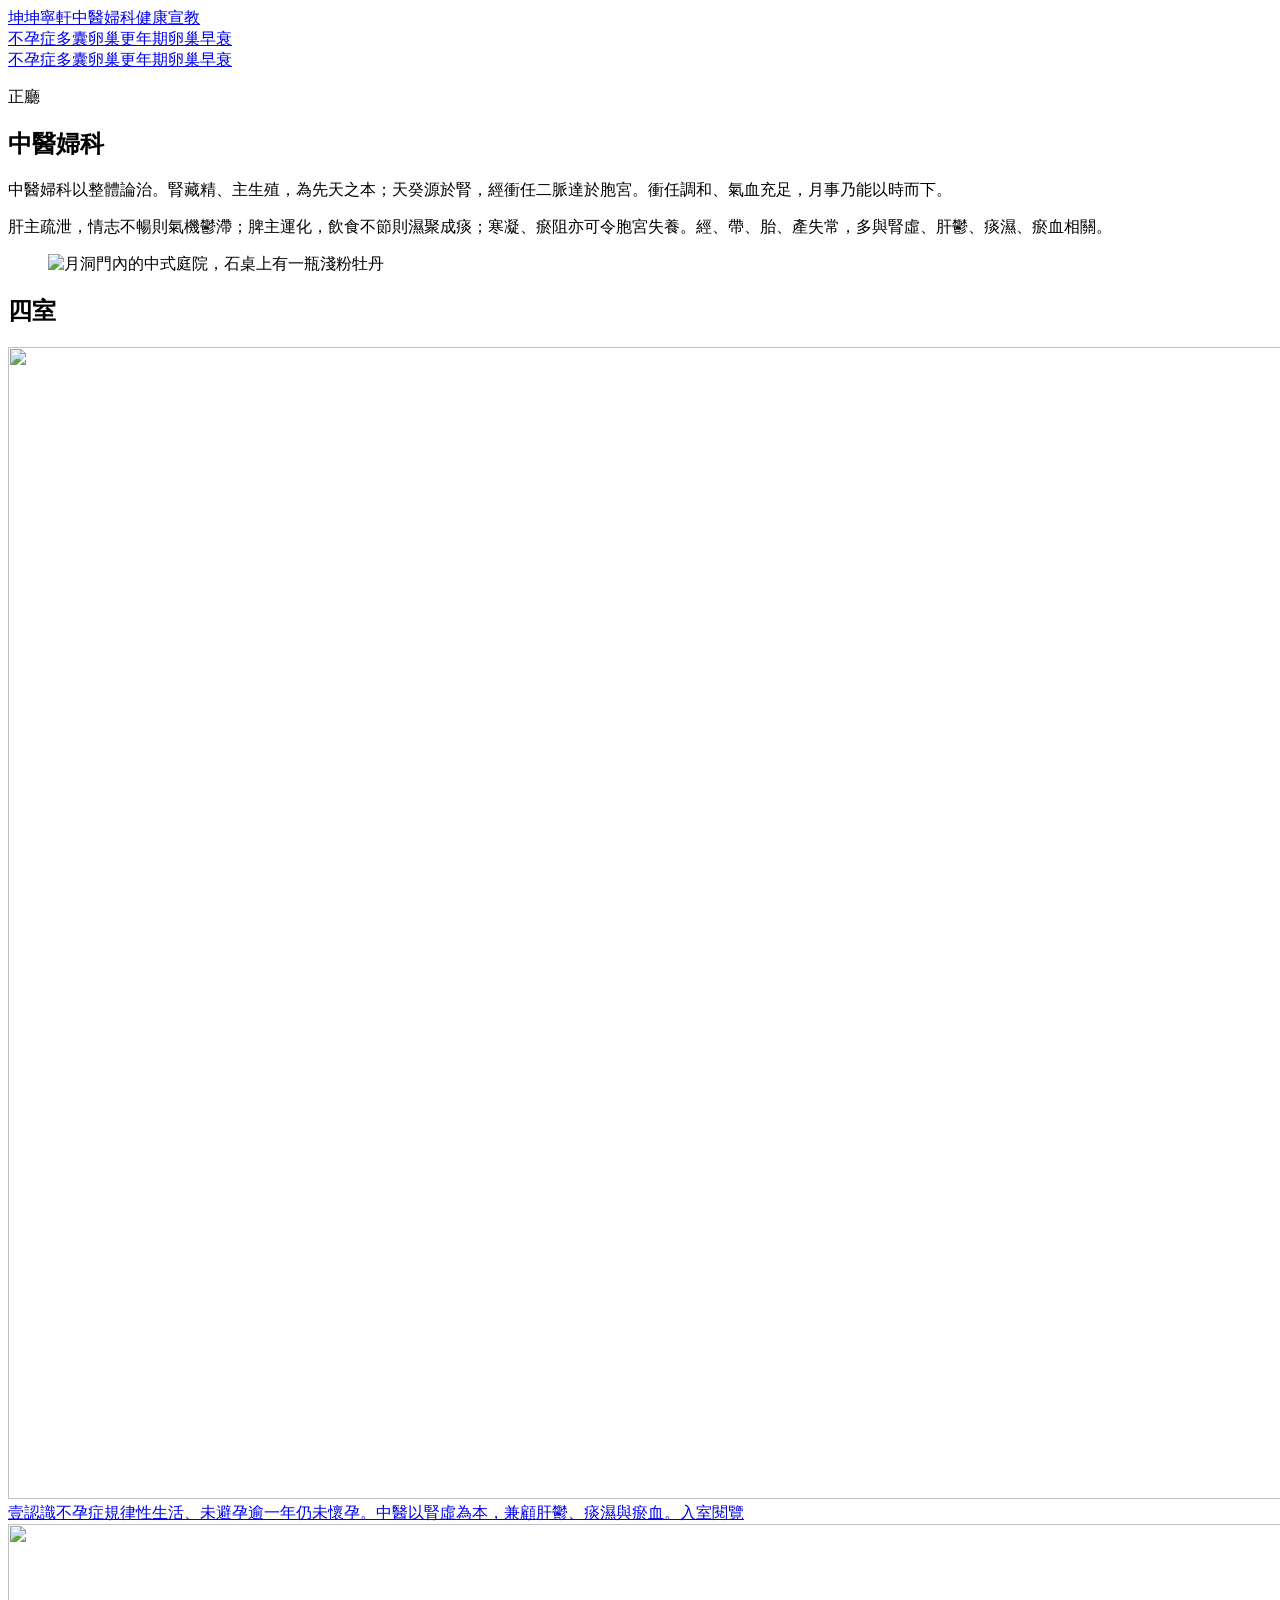
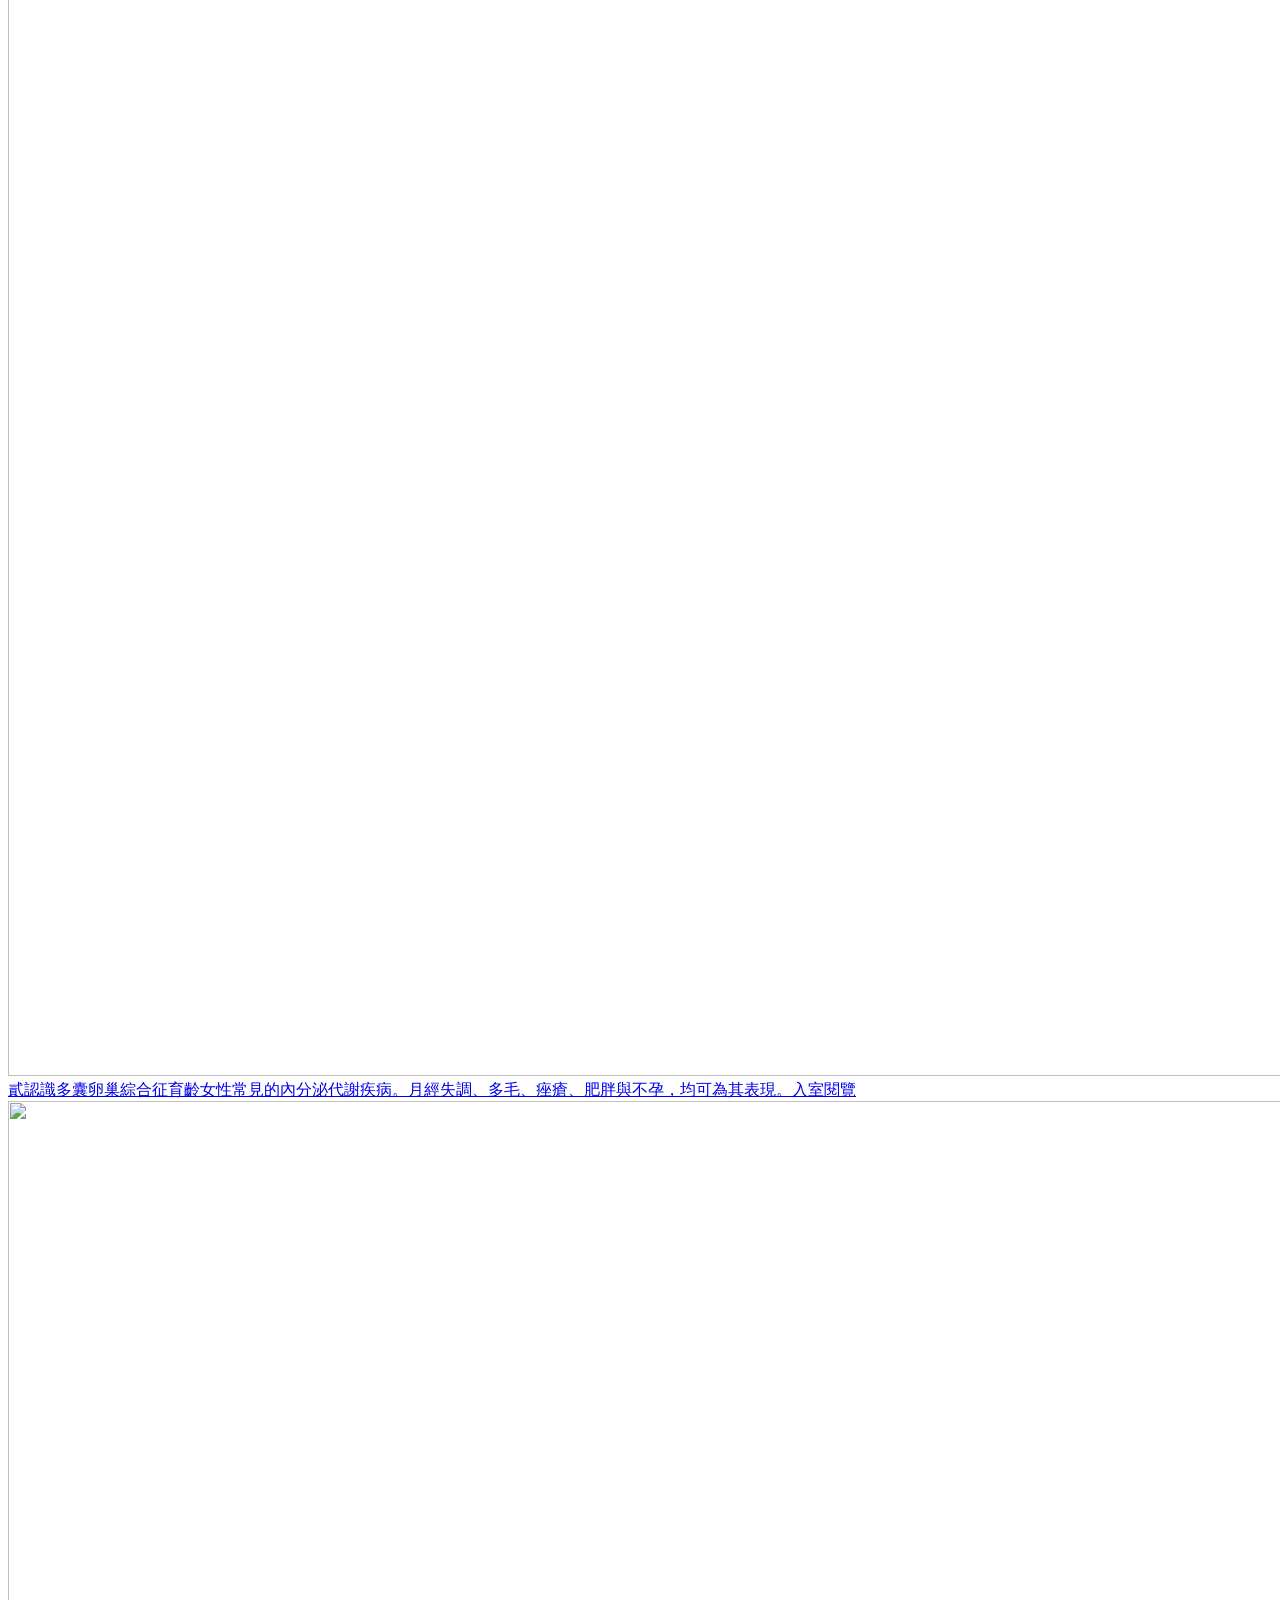
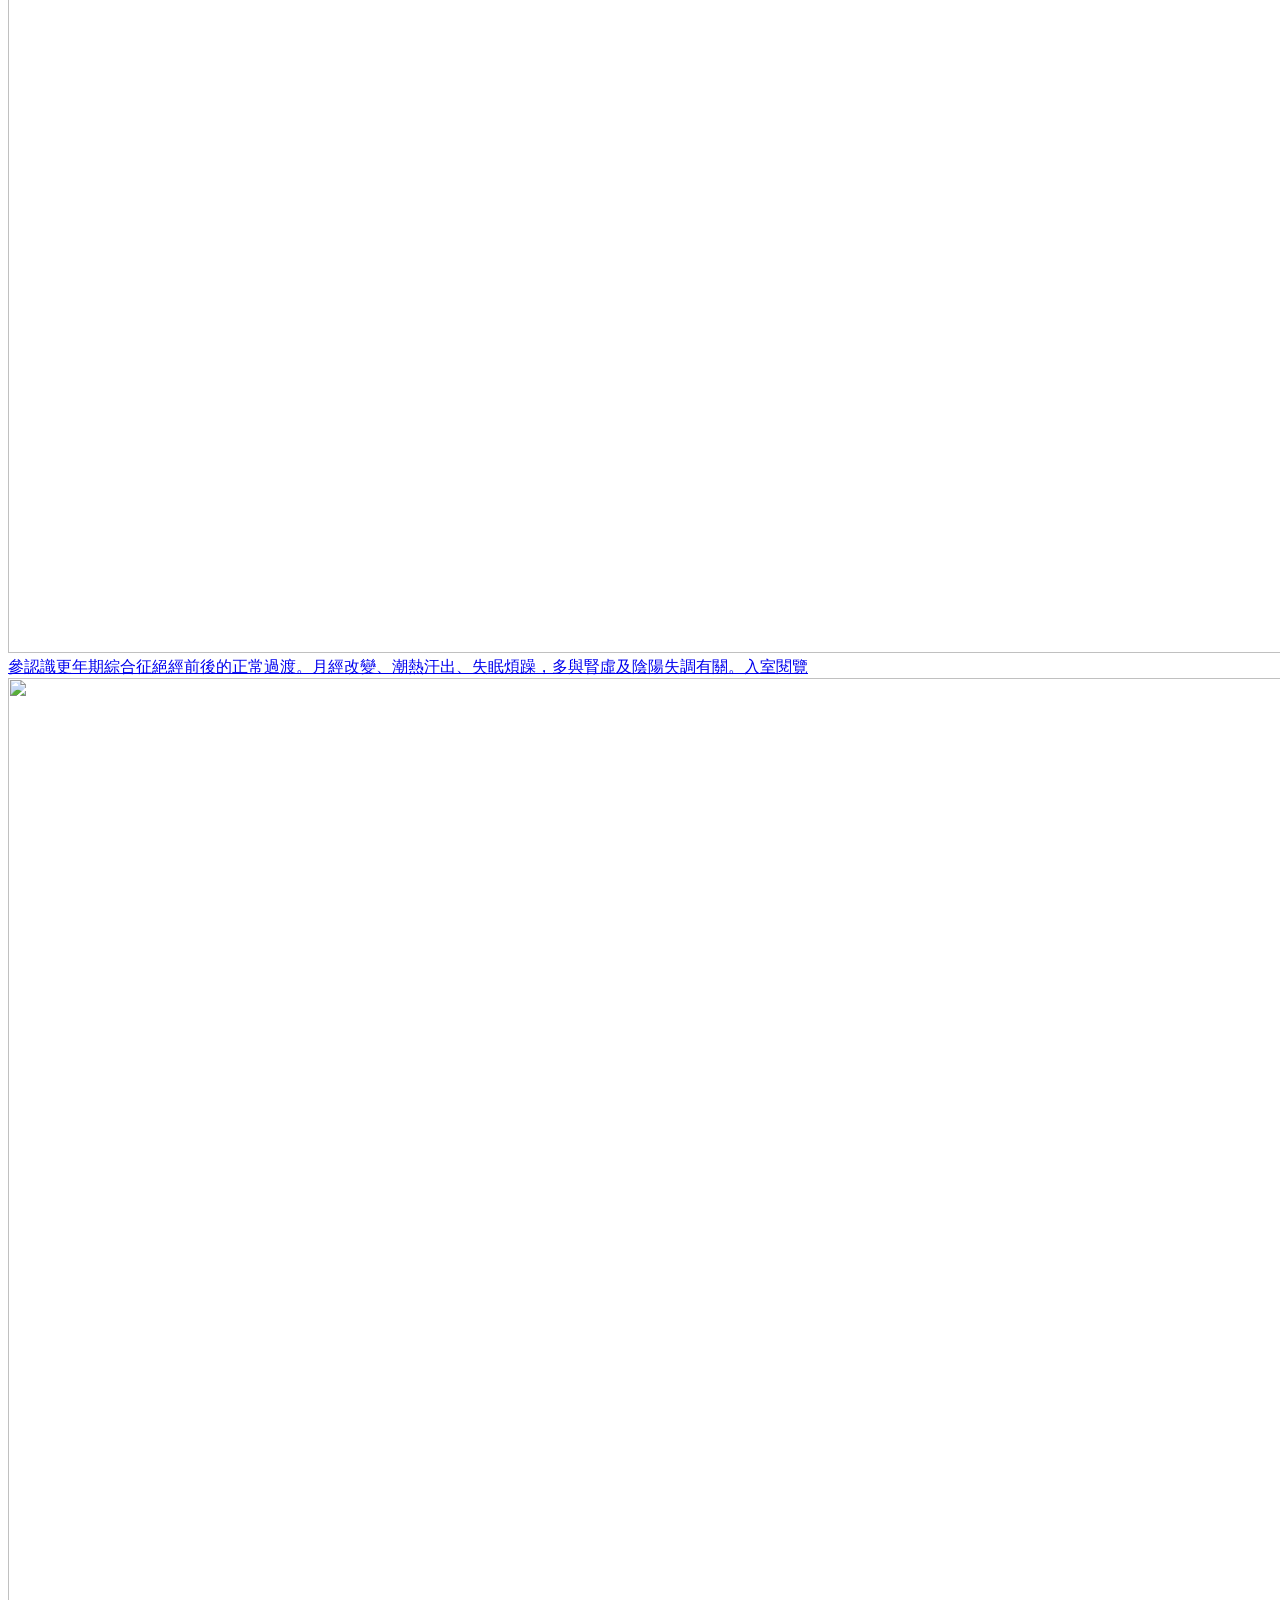
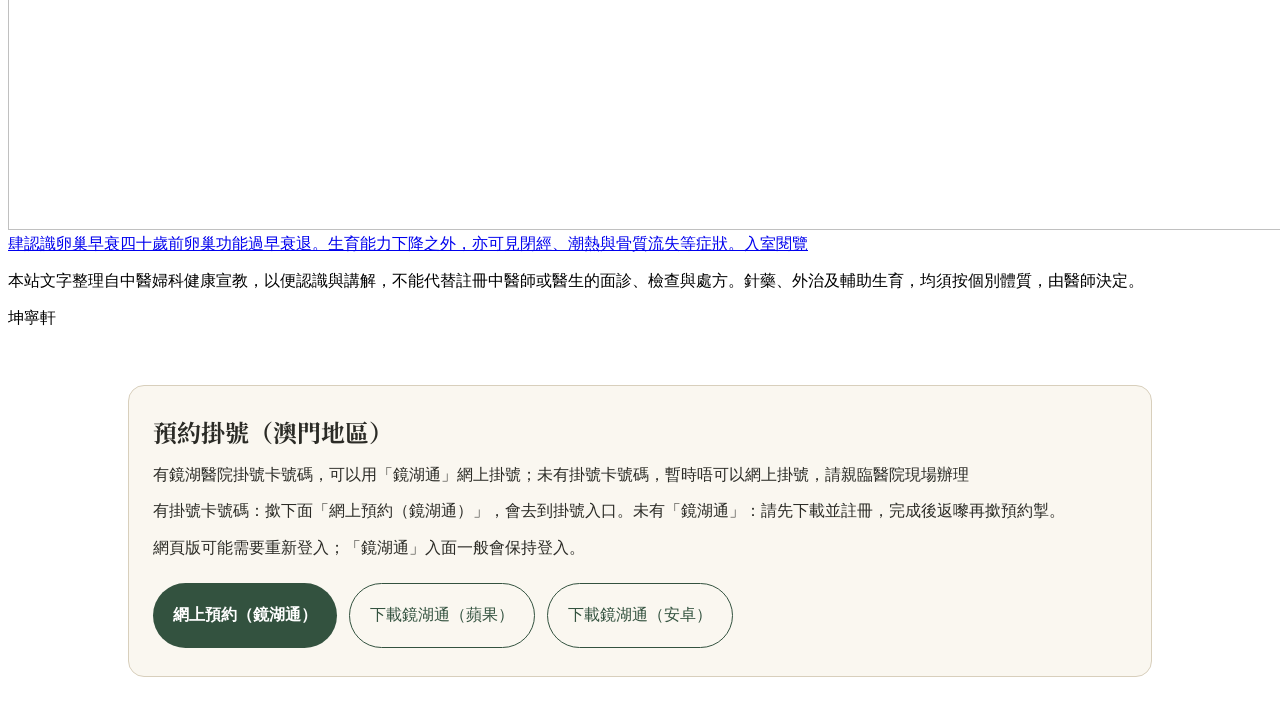
==== commit 2b75193c: "預約掛號（澳門地區）：說明掛號卡號碼與親臨辦理" ====
--- a/index.html
+++ b/index.html
@@ -1,9 +1,9 @@
 <!DOCTYPE html><html lang="zh-Hant" class="antialiased"><head><meta name="twitter:card" content="summary_large_image"><meta property="og:title" content="坤寧軒"><meta property="og:image" content="https://tcmmacau.github.io/fuke/og.jpg"><meta property="og:image:width" content="1200"><meta property="og:image:height" content="630"><meta charSet="utf-8"/><meta name="viewport" content="width=device-width, initial-scale=1"/><link rel="preload" as="image" href="/fuke/images/hero.jpg"/><link rel="stylesheet" href="https://fonts.googleapis.com/css2?family=Noto+Sans+TC:wght@400;500;600&amp;family=Noto+Serif+TC:wght@600;700&amp;display=swap" data-precedence="default"/><link rel="stylesheet" href="/fuke/assets/styles-C9gx3ljH.css" data-precedence="default"/><title>坤寧軒 · 中醫婦科健康宣教</title><meta name="description" content="中醫婦科健康宣教。正廳入內，分四室介紹不孕症、多囊卵巢綜合征、更年期綜合征與卵巢早衰。"/><meta name="theme-color" content="#f6f1e7"/><link rel="modulepreload" href="/fuke/assets/index-DSu3chC8.js"/><link rel="modulepreload" href="/fuke/assets/routes-CISW6oHC.js"/><link rel="modulepreload" href="/fuke/assets/shell-BlpF7mNa.js"/><link rel="icon" type="image/svg+xml" href="/fuke/favicon.svg"/><link rel="preconnect" href="https://fonts.googleapis.com"/><link rel="preconnect" href="https://fonts.gstatic.com" crossorigin="anonymous"/><link rel="manifest" href="/fuke/__grok/manifest.webmanifest"/><link rel="apple-touch-icon" href="/fuke/__grok/icon-180.png"/><meta name="apple-mobile-web-app-title" content="坤寧軒"><meta name="apple-mobile-web-app-status-bar-style" content="black"><script data-goatcounter="https://tcmmacau.goatcounter.com/count" async src="//gc.zgo.at/count.js"></script></head><body><!--$--><div class="flex min-h-screen flex-col"><header class="sticky top-0 z-10 border-b border-line bg-surface/90 backdrop-blur-sm"><div class="h-1 bg-cinnabar"></div><div class="mx-auto flex max-w-5xl items-center justify-between gap-4 px-5 py-3"><a class="flex min-h-11 items-center gap-3 active" href="/fuke/" data-status="active" aria-current="page"><span class="grid size-11 shrink-0 place-items-center border border-cinnabar font-serif text-lg text-cinnabar">坤</span><span><span class="block font-serif text-xl leading-none text-ink">坤寧軒</span><span class="mt-1 block text-sm text-muted">中醫婦科健康宣教</span></span></a><nav class="hidden items-center gap-1 md:flex" aria-label="各室"><a class="min-h-11 px-3 py-2 text-sm text-muted" href="/fuke/rooms/infertility">不孕症</a><a class="min-h-11 px-3 py-2 text-sm text-muted" href="/fuke/rooms/pcos">多囊卵巢</a><a class="min-h-11 px-3 py-2 text-sm text-muted" href="/fuke/rooms/menopause">更年期</a><a class="min-h-11 px-3 py-2 text-sm text-muted" href="/fuke/rooms/poi">卵巢早衰</a></nav></div><nav class="flex gap-1 overflow-x-auto px-5 pb-3 md:hidden" aria-label="各室"><a class="shrink-0 px-3 py-2 text-sm border border-line text-muted" href="/fuke/rooms/infertility">不孕症</a><a class="shrink-0 px-3 py-2 text-sm border border-line text-muted" href="/fuke/rooms/pcos">多囊卵巢</a><a class="shrink-0 px-3 py-2 text-sm border border-line text-muted" href="/fuke/rooms/menopause">更年期</a><a class="shrink-0 px-3 py-2 text-sm border border-line text-muted" href="/fuke/rooms/poi">卵巢早衰</a></nav></header><div class="flex-1"><main><section class="mx-auto grid max-w-5xl items-start gap-8 px-5 py-10 md:grid-cols-2 md:py-16"><div><p class="font-serif text-cinnabar">正廳</p><h1 class="mt-3 font-serif text-4xl leading-tight text-ink md:text-5xl">中醫婦科</h1><p class="body-text mt-6 leading-relaxed text-ink">中醫婦科以整體論治。腎藏精、主生殖，為先天之本；天癸源於腎，經衝任二脈達於胞宮。衝任調和、氣血充足，月事乃能以時而下。</p><p class="body-text mt-4 leading-relaxed text-ink">肝主疏泄，情志不暢則氣機鬱滯；脾主運化，飲食不節則濕聚成痰；寒凝、瘀阻亦可令胞宮失養。經、帶、胎、產失常，多與腎虛、肝鬱、痰濕、瘀血相關。</p></div><figure class="overflow-hidden rounded-card border border-line bg-surface shadow-sm"><img src="/fuke/images/hero.jpg" alt="月洞門內的中式庭院，石桌上有一瓶淺粉牡丹" width="1792" height="1008" class="aspect-video w-full object-cover"/></figure></section><section class="mx-auto max-w-5xl px-5 pb-4" aria-labelledby="rooms-heading"><div class="mb-6 flex items-end justify-between gap-4 border-t border-line pt-8"><h2 id="rooms-heading" class="font-serif text-2xl text-ink">四室</h2></div><div class="grid gap-5 sm:grid-cols-2"><a class="group flex flex-col overflow-hidden rounded-card border border-line bg-surface shadow-sm transition-colors duration-200 hover:border-cinnabar active:scale-[0.96]" href="/fuke/rooms/infertility"><img src="/fuke/images/infertility.jpg" alt="" width="1728" height="1152" loading="lazy" class="aspect-video w-full object-cover"/><span class="flex flex-1 flex-col gap-3 p-5"><span class="font-serif text-cinnabar">壹</span><span class="font-serif text-2xl text-ink">認識不孕症</span><span class="body-text leading-relaxed text-muted">規律性生活、未避孕逾一年仍未懷孕。中醫以腎虛為本，兼顧肝鬱、痰濕與瘀血。</span><span class="mt-auto pt-2 text-sm text-cinnabar">入室閱覽</span></span></a><a class="group flex flex-col overflow-hidden rounded-card border border-line bg-surface shadow-sm transition-colors duration-200 hover:border-cinnabar active:scale-[0.96]" href="/fuke/rooms/pcos"><img src="/fuke/images/pcos.jpg" alt="" width="1728" height="1152" loading="lazy" class="aspect-video w-full object-cover"/><span class="flex flex-1 flex-col gap-3 p-5"><span class="font-serif text-cinnabar">貳</span><span class="font-serif text-2xl text-ink">認識多囊卵巢綜合征</span><span class="body-text leading-relaxed text-muted">育齡女性常見的內分泌代謝疾病。月經失調、多毛、痤瘡、肥胖與不孕，均可為其表現。</span><span class="mt-auto pt-2 text-sm text-cinnabar">入室閱覽</span></span></a><a class="group flex flex-col overflow-hidden rounded-card border border-line bg-surface shadow-sm transition-colors duration-200 hover:border-cinnabar active:scale-[0.96]" href="/fuke/rooms/menopause"><img src="/fuke/images/menopause.jpg" alt="" width="1728" height="1152" loading="lazy" class="aspect-video w-full object-cover"/><span class="flex flex-1 flex-col gap-3 p-5"><span class="font-serif text-cinnabar">參</span><span class="font-serif text-2xl text-ink">認識更年期綜合征</span><span class="body-text leading-relaxed text-muted">絕經前後的正常過渡。月經改變、潮熱汗出、失眠煩躁，多與腎虛及陰陽失調有關。</span><span class="mt-auto pt-2 text-sm text-cinnabar">入室閱覽</span></span></a><a class="group flex flex-col overflow-hidden rounded-card border border-line bg-surface shadow-sm transition-colors duration-200 hover:border-cinnabar active:scale-[0.96]" href="/fuke/rooms/poi"><img src="/fuke/images/poi.jpg" alt="" width="1728" height="1152" loading="lazy" class="aspect-video w-full object-cover"/><span class="flex flex-1 flex-col gap-3 p-5"><span class="font-serif text-cinnabar">肆</span><span class="font-serif text-2xl text-ink">認識卵巢早衰</span><span class="body-text leading-relaxed text-muted">四十歲前卵巢功能過早衰退。生育能力下降之外，亦可見閉經、潮熱與骨質流失等症狀。</span><span class="mt-auto pt-2 text-sm text-cinnabar">入室閱覽</span></span></a></div></section></main></div><footer class="mt-16 border-t border-line"><div class="mx-auto max-w-5xl px-5 py-8"><p class="body-text mx-auto max-w-3xl text-sm leading-relaxed text-muted">本站文字整理自中醫婦科健康宣教，以便認識與講解，不能代替註冊中醫師或醫生的面診、檢查與處方。針藥、外治及輔助生育，均須按個別體質，由醫師決定。</p><p class="mx-auto mt-4 max-w-3xl font-serif text-ink">坤寧軒</p></div></footer></div><!--/$--><!-- 預約掛號：連結設定見 booking-config.js，待醫院資訊科提供鏡湖通深連結後只改嗰一處 -->
-<section id="booking" aria-label="預約掛號" style="max-width:64rem;margin:0 auto;padding:2.5rem 1rem;">
+<section id="booking" aria-label="預約掛號（澳門地區）" style="max-width:64rem;margin:0 auto;padding:2.5rem 1rem;">
 <div style="border:1px solid #d8cfbc;border-radius:16px;background:#faf7f0;padding:1.75rem 1.5rem;color:#2b2b26;">
-<h2 style="font-family:'Noto Serif TC',serif;font-size:1.5rem;margin:0 0 .75rem;">預約掛號</h2>
-<p style="line-height:1.8;margin:.5rem 0;">有「鏡湖通」：撳下面「網上預約（鏡湖通）」，會去到掛號入口。</p>
-<p style="line-height:1.8;margin:.5rem 0;">未有「鏡湖通」：請先下載並註冊，完成後返嚟再撳預約掣。</p>
+<h2 style="font-family:'Noto Serif TC',serif;font-size:1.5rem;margin:0 0 .75rem;">預約掛號（澳門地區）</h2>
+<p style="line-height:1.8;margin:.5rem 0;">有鏡湖醫院掛號卡號碼，可以用「鏡湖通」網上掛號；未有掛號卡號碼，暫時唔可以網上掛號，請親臨醫院現場辦理</p>
+<p style="line-height:1.8;margin:.5rem 0;">有掛號卡號碼：撳下面「網上預約（鏡湖通）」，會去到掛號入口。未有「鏡湖通」：請先下載並註冊，完成後返嚟再撳預約掣。</p>
 <p style="line-height:1.8;margin:.5rem 0;">網頁版可能需要重新登入；「鏡湖通」入面一般會保持登入。</p>
 <div style="display:flex;flex-wrap:wrap;gap:.75rem;margin-top:1.25rem;">
 <a data-booking-link href="https://app.kwh.org.mo/" target="_blank" rel="noreferrer" style="display:inline-flex;min-height:44px;align-items:center;border-radius:999px;background:#33523f;color:#fff;padding:.6rem 1.25rem;text-decoration:none;font-weight:600;">網上預約（鏡湖通）</a>
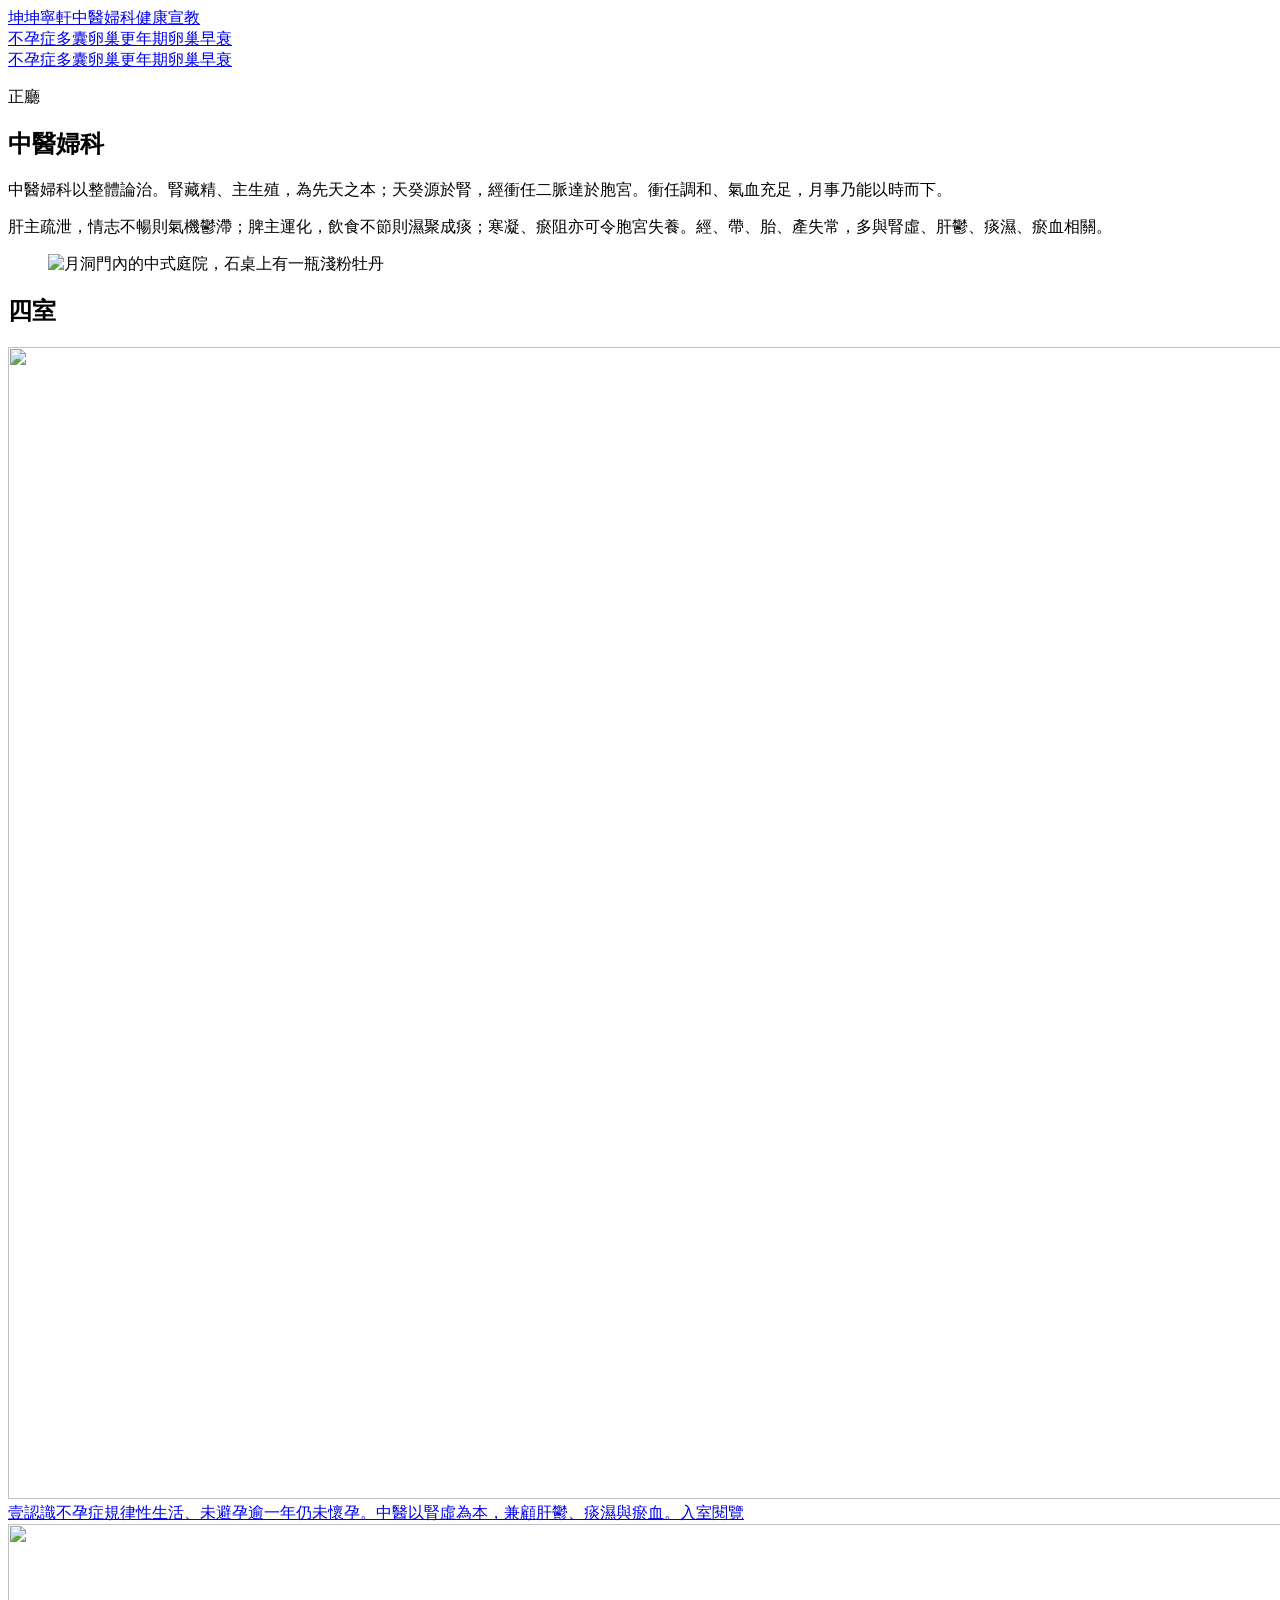
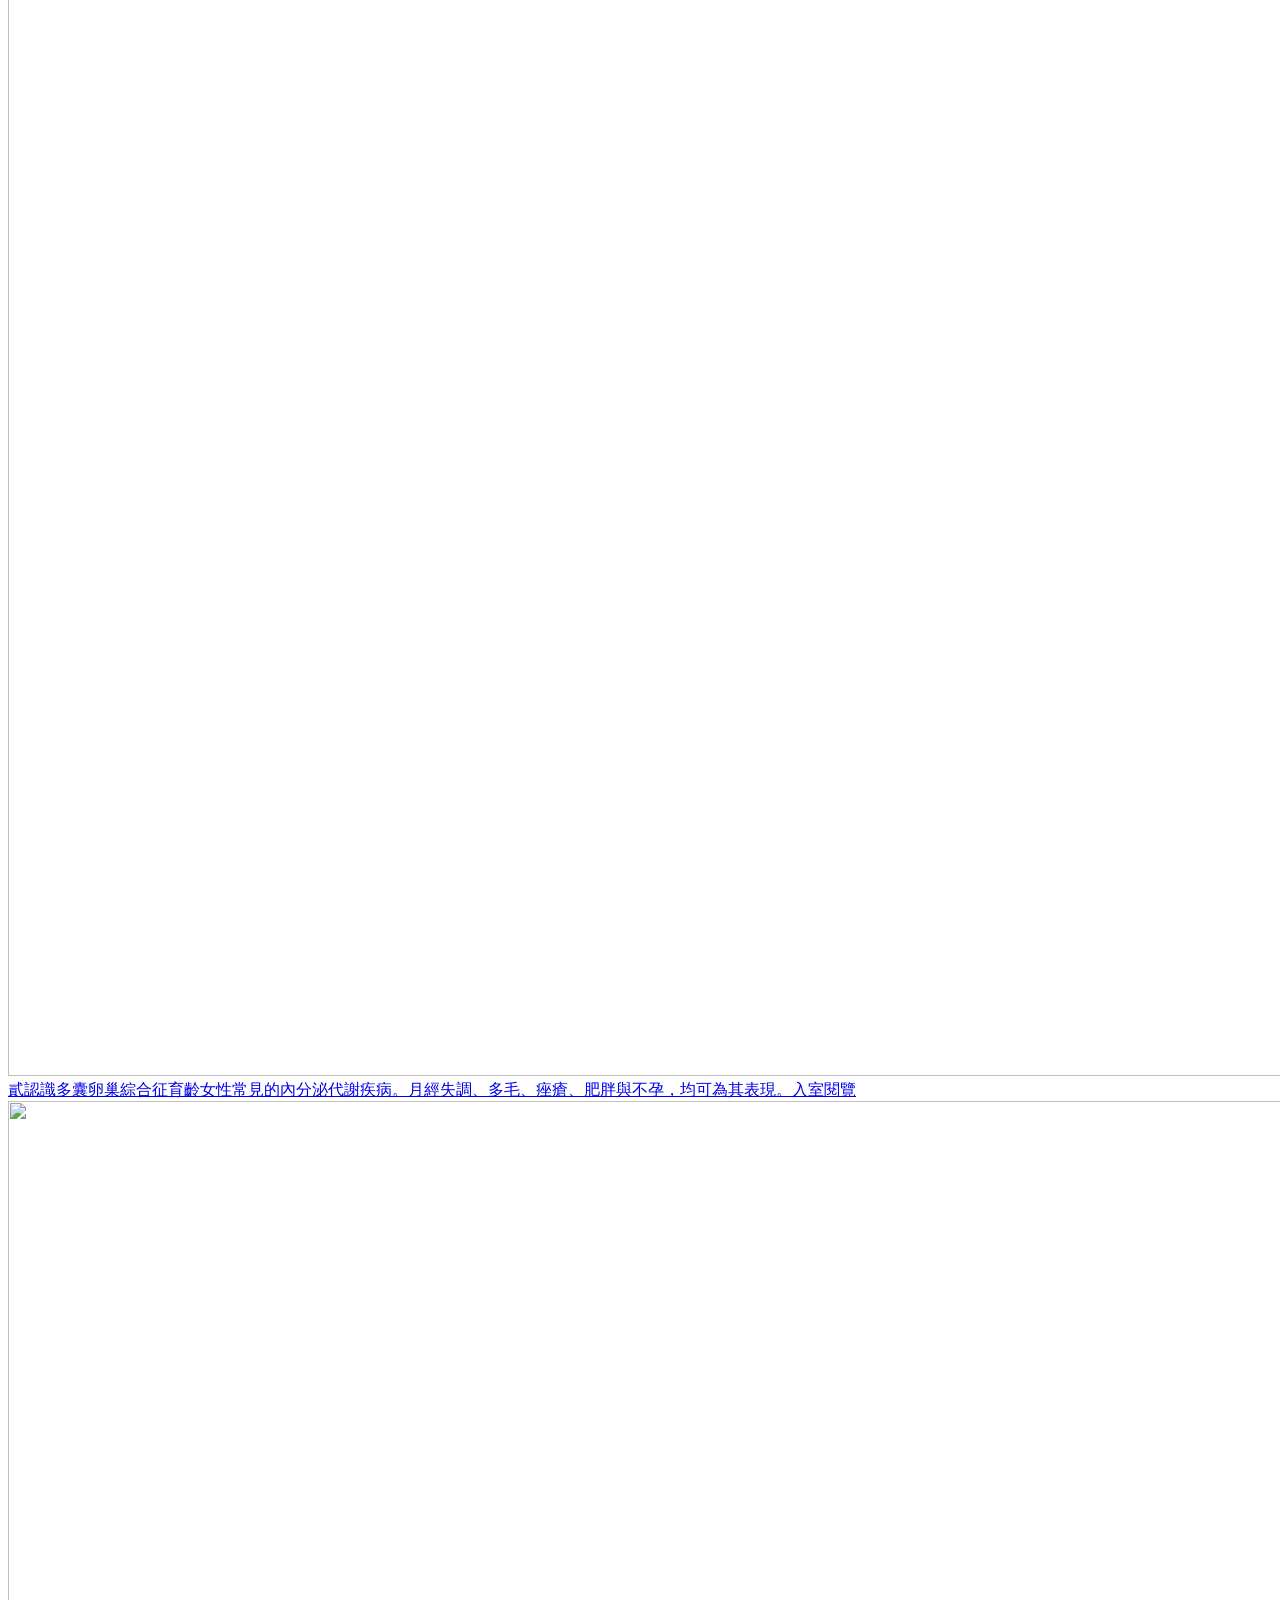
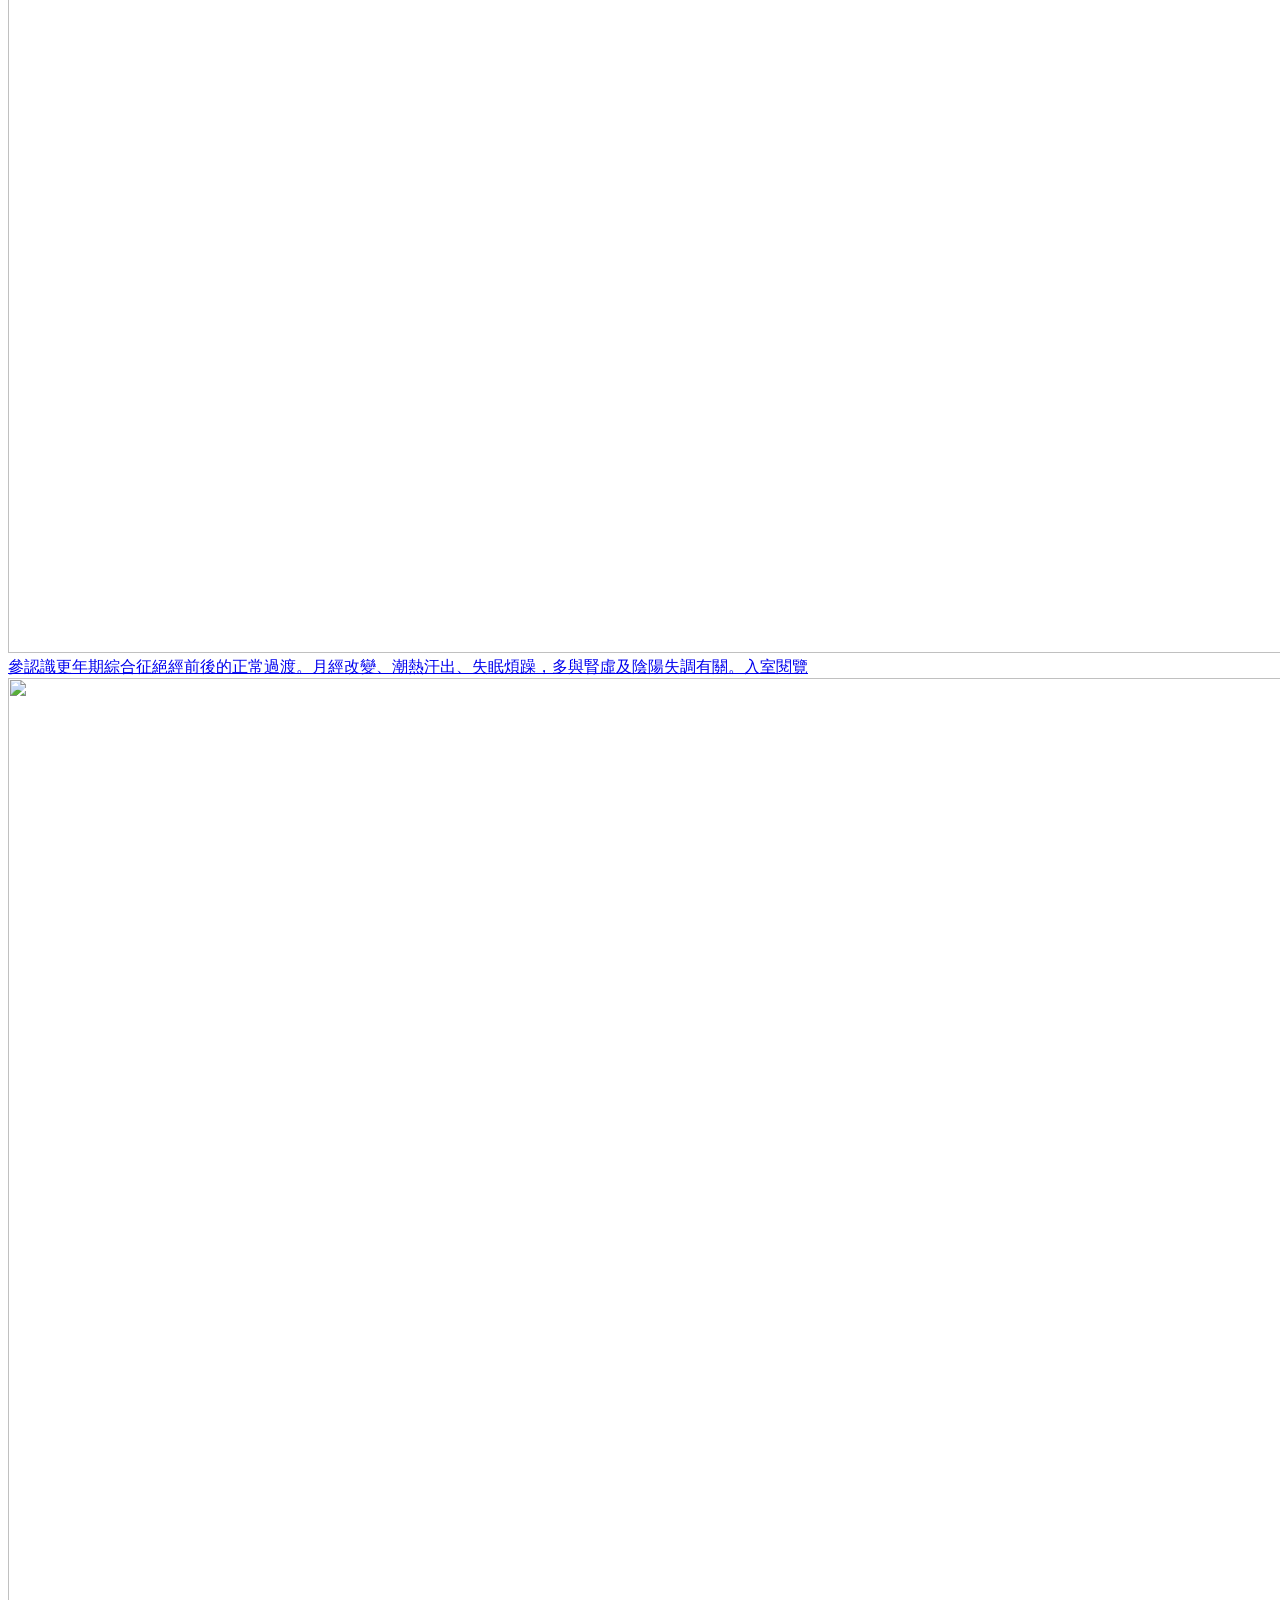
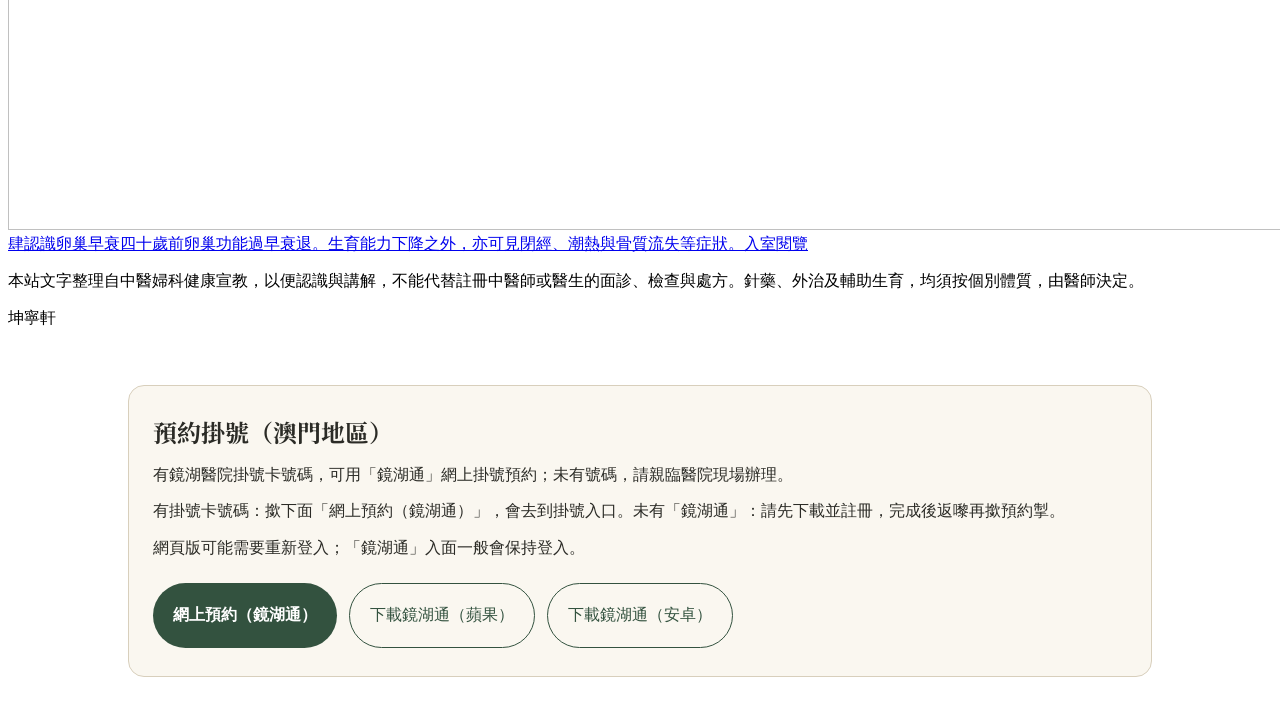
==== commit 20adff4f: "預約說明改用最終定稿：網上掛號預約／親臨現場辦理" ====
--- a/index.html
+++ b/index.html
@@ -2,7 +2,7 @@
 <section id="booking" aria-label="預約掛號（澳門地區）" style="max-width:64rem;margin:0 auto;padding:2.5rem 1rem;">
 <div style="border:1px solid #d8cfbc;border-radius:16px;background:#faf7f0;padding:1.75rem 1.5rem;color:#2b2b26;">
 <h2 style="font-family:'Noto Serif TC',serif;font-size:1.5rem;margin:0 0 .75rem;">預約掛號（澳門地區）</h2>
-<p style="line-height:1.8;margin:.5rem 0;">有鏡湖醫院掛號卡號碼，可以用「鏡湖通」網上掛號；未有掛號卡號碼，暫時唔可以網上掛號，請親臨醫院現場辦理</p>
+<p style="line-height:1.8;margin:.5rem 0;">有鏡湖醫院掛號卡號碼，可用「鏡湖通」網上掛號預約；未有號碼，請親臨醫院現場辦理。</p>
 <p style="line-height:1.8;margin:.5rem 0;">有掛號卡號碼：撳下面「網上預約（鏡湖通）」，會去到掛號入口。未有「鏡湖通」：請先下載並註冊，完成後返嚟再撳預約掣。</p>
 <p style="line-height:1.8;margin:.5rem 0;">網頁版可能需要重新登入；「鏡湖通」入面一般會保持登入。</p>
 <div style="display:flex;flex-wrap:wrap;gap:.75rem;margin-top:1.25rem;">
